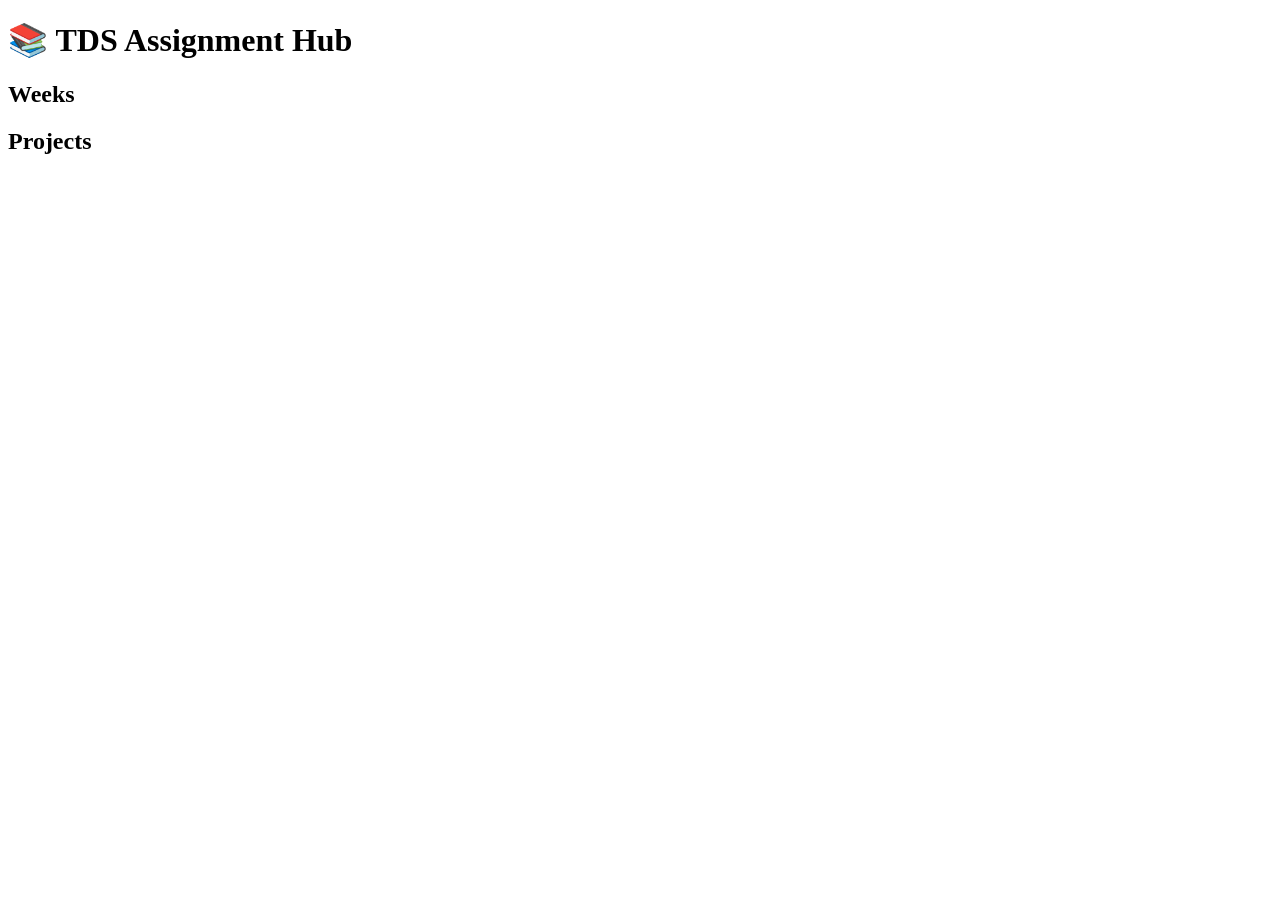
==== templates/index.html @ 4d496117 "Create index.html" ====
<!DOCTYPE html>
<html>
<head>
  <meta charset="utf-8">
  <title>TDS Assignment Hub</title>
  <link rel="stylesheet" href="/static/style.css">
</head>
<body>
  <header><h1>📚 TDS Assignment Hub</h1></header>
  <main>
    <h2>Weeks</h2>
    <ul id="week-list" class="card-list"></ul>
    <h2>Projects</h2>
    <ul id="project-list" class="card-list"></ul>
  </main>
  <script>
    fetch('/api/weeks').then(r => r.json()).then(weeks => {
      const wk = document.getElementById('week-list');
      const pr = document.getElementById('project-list');
      weeks.forEach(w => {
        const li = document.createElement('li');
        li.className = 'card';
        li.innerHTML = `<a href="/week/${w.id}"><strong>${w.name}</strong><br><small>${w.question_count} questions</small></a>`;
        (w.is_project ? pr : wk).appendChild(li);
      });
    });
  </script>
</body>
</html>
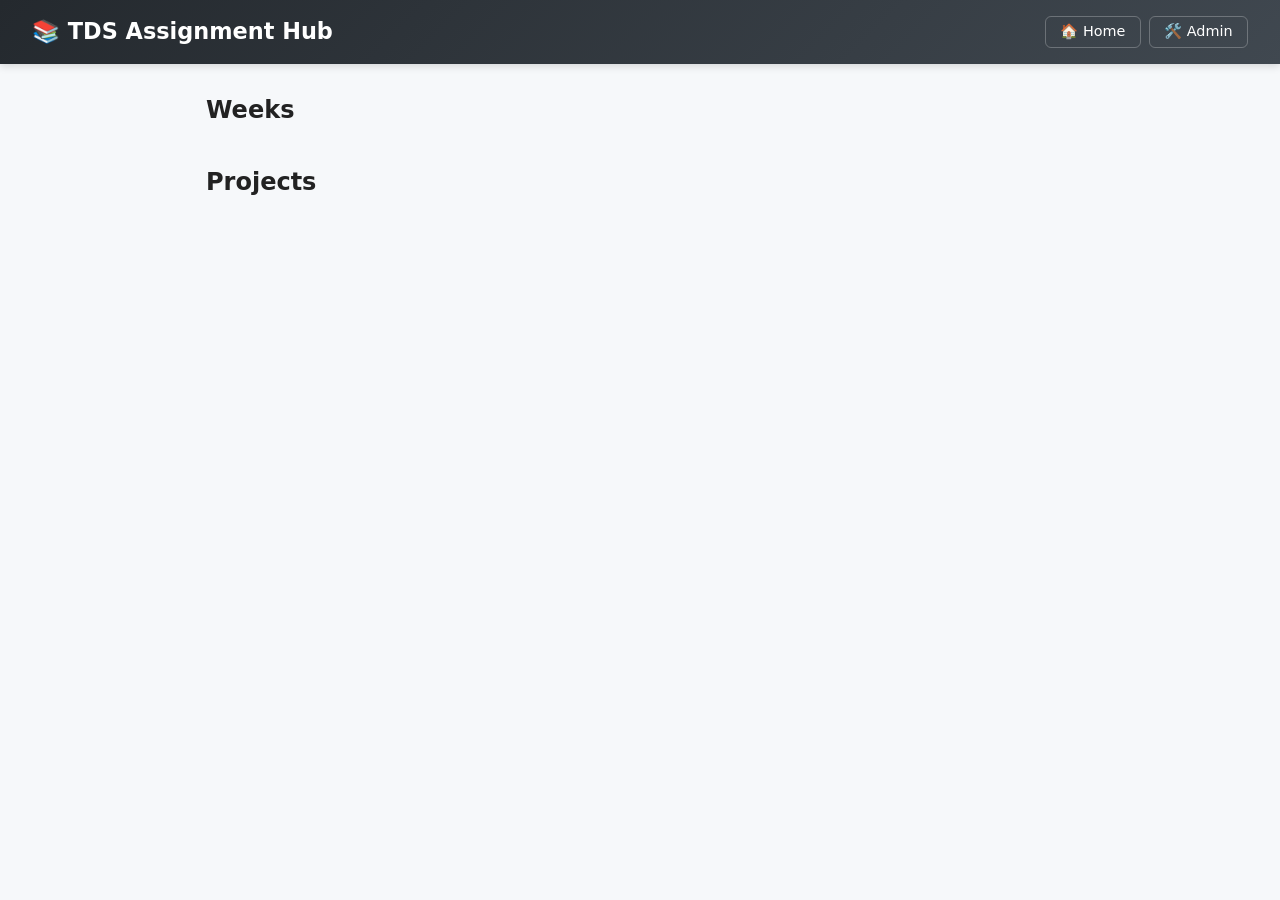
==== commit 81a387d6: "Update index.html" ====
--- a/templates/index.html
+++ b/templates/index.html
@@ -2,11 +2,43 @@
 <html>
 <head>
   <meta charset="utf-8">
+  <meta name="viewport" content="width=device-width, initial-scale=1">
   <title>TDS Assignment Hub</title>
   <link rel="stylesheet" href="/static/style.css">
+  <style>
+    header {
+      background: linear-gradient(135deg, #24292e 0%, #404850 100%);
+      color: white;
+      padding: 1rem 2rem;
+      display: flex;
+      justify-content: space-between;
+      align-items: center;
+      box-shadow: 0 2px 8px rgba(0,0,0,.15);
+    }
+    header h1 { margin: 0; font-size: 1.4rem; display: flex; align-items: center; gap: .5rem; }
+    header nav { display: flex; gap: .5rem; }
+    header nav a {
+      color: white; text-decoration: none;
+      padding: .4rem .9rem; border-radius: 6px;
+      border: 1px solid rgba(255,255,255,.25);
+      font-size: .9rem;
+      transition: background .15s, border-color .15s;
+    }
+    header nav a:hover { background: rgba(255,255,255,.12); border-color: rgba(255,255,255,.5); }
+    @media (max-width: 640px) {
+      header { padding: 1rem; flex-direction: column; gap: .75rem; }
+      header h1 { font-size: 1.1rem; }
+    }
+  </style>
 </head>
 <body>
-  <header><h1>📚 TDS Assignment Hub</h1></header>
+  <header>
+    <h1>📚 TDS Assignment Hub</h1>
+    <nav>
+      <a href="/">🏠 Home</a>
+      <a href="/admin">🛠️ Admin</a>
+    </nav>
+  </header>
   <main>
     <h2>Weeks</h2>
     <ul id="week-list" class="card-list"></ul>
@@ -17,6 +49,11 @@
     fetch('/api/weeks').then(r => r.json()).then(weeks => {
       const wk = document.getElementById('week-list');
       const pr = document.getElementById('project-list');
+      if (!weeks.length) {
+        wk.innerHTML = '<li class="empty">No weeks yet.</li>';
+        pr.innerHTML = '<li class="empty">No projects yet.</li>';
+        return;
+      }
       weeks.forEach(w => {
         const li = document.createElement('li');
         li.className = 'card';
--- a/static/style.css
+++ b/static/style.css
@@ -0,0 +1,23 @@
+* { box-sizing: border-box; }
+body { margin: 0; font-family: system-ui, sans-serif; background: #f6f8fa; color: #222; }
+header { background: #24292e; color: white; padding: 1rem 2rem; }
+header a { color: #9be9ff; text-decoration: none; }
+main { max-width: 900px; margin: 2rem auto; padding: 0 1rem; }
+h1, h2 { margin-top: 1.5rem; }
+.card-list { list-style: none; padding: 0; display: grid; gap: 0.75rem; }
+.card { background: white; border: 1px solid #ddd; border-radius: 8px; padding: 1rem; transition: .15s; }
+.card:hover { box-shadow: 0 4px 12px rgba(0,0,0,.08); }
+.card a { color: #0366d6; text-decoration: none; display: block; }
+.tabs { display: flex; gap: .5rem; margin: 1rem 0; }
+.tab { padding: .6rem 1rem; border: 1px solid #ccc; background: white; border-radius: 6px; cursor: pointer; }
+.tab.active { background: #0366d6; color: white; border-color: #0366d6; }
+.tab-panel { background: white; border: 1px solid #ddd; border-radius: 8px; padding: 1rem; }
+.hidden { display: none; }
+.solution { border-left: 4px solid #0366d6; padding: .75rem 1rem; margin: .75rem 0; background: #fafbfc; border-radius: 4px; }
+.sol-head { font-size: .9rem; color: #555; margin-bottom: .3rem; }
+pre { white-space: pre-wrap; font-family: ui-monospace, monospace; margin: .5rem 0; }
+input, textarea { width: 100%; padding: .6rem; margin: .4rem 0; border: 1px solid #ccc; border-radius: 6px; font-family: inherit; }
+textarea { min-height: 90px; }
+button { background: #0366d6; color: white; border: none; padding: .5rem 1rem; border-radius: 6px; cursor: pointer; }
+button:disabled { background: #6c8ebf; cursor: default; }
+.prose { white-space: pre-wrap; line-height: 1.6; background: #fafbfc; padding: 1rem; border-radius: 6px; }
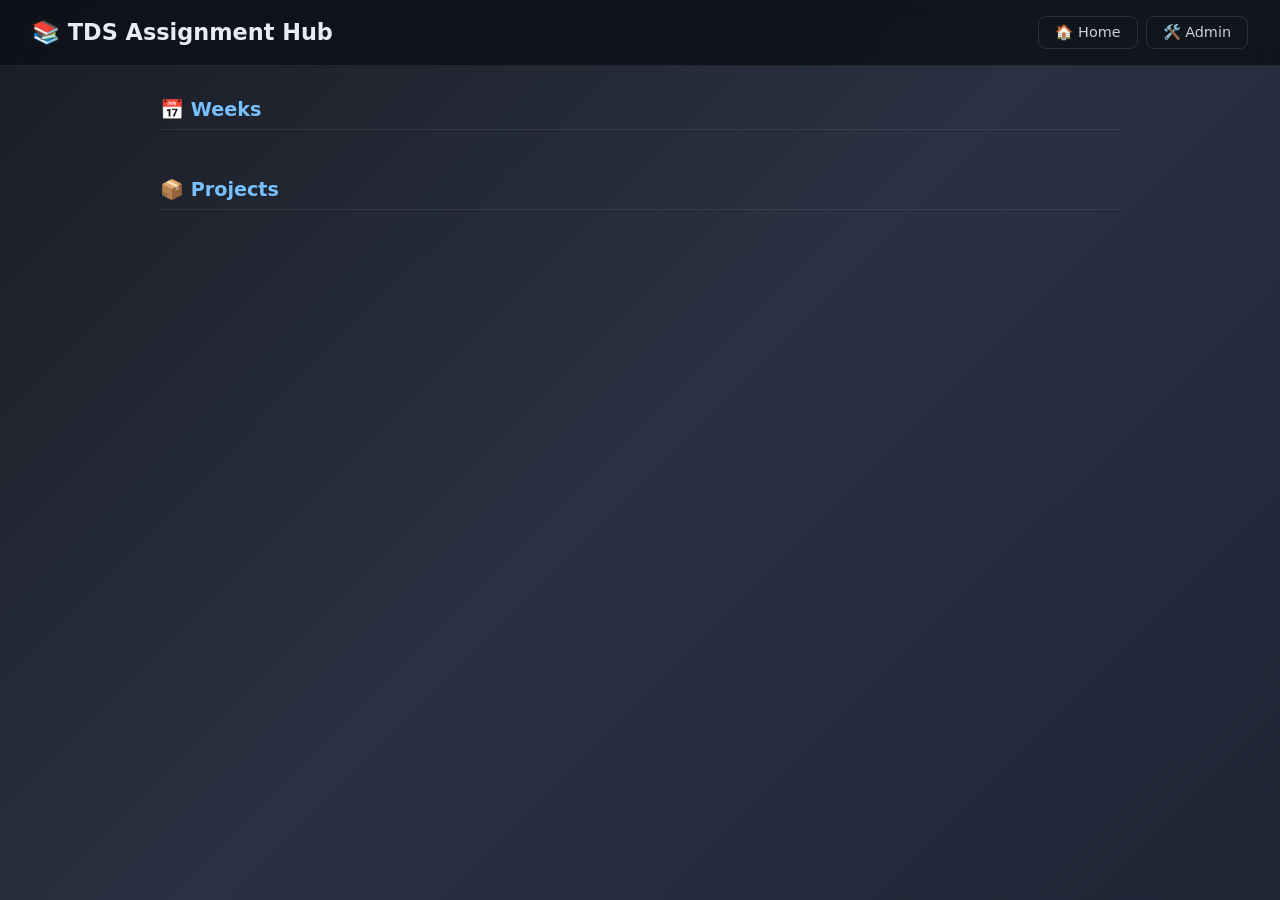
==== commit 9301b0d1: "Update index.html" ====
--- a/templates/index.html
+++ b/templates/index.html
@@ -5,31 +5,6 @@
   <meta name="viewport" content="width=device-width, initial-scale=1">
   <title>TDS Assignment Hub</title>
   <link rel="stylesheet" href="/static/style.css">
-  <style>
-    header {
-      background: linear-gradient(135deg, #24292e 0%, #404850 100%);
-      color: white;
-      padding: 1rem 2rem;
-      display: flex;
-      justify-content: space-between;
-      align-items: center;
-      box-shadow: 0 2px 8px rgba(0,0,0,.15);
-    }
-    header h1 { margin: 0; font-size: 1.4rem; display: flex; align-items: center; gap: .5rem; }
-    header nav { display: flex; gap: .5rem; }
-    header nav a {
-      color: white; text-decoration: none;
-      padding: .4rem .9rem; border-radius: 6px;
-      border: 1px solid rgba(255,255,255,.25);
-      font-size: .9rem;
-      transition: background .15s, border-color .15s;
-    }
-    header nav a:hover { background: rgba(255,255,255,.12); border-color: rgba(255,255,255,.5); }
-    @media (max-width: 640px) {
-      header { padding: 1rem; flex-direction: column; gap: .75rem; }
-      header h1 { font-size: 1.1rem; }
-    }
-  </style>
 </head>
 <body>
   <header>
@@ -40,25 +15,30 @@
     </nav>
   </header>
   <main>
-    <h2>Weeks</h2>
+    <h2>📅 Weeks</h2>
     <ul id="week-list" class="card-list"></ul>
-    <h2>Projects</h2>
+    <h2>📦 Projects</h2>
     <ul id="project-list" class="card-list"></ul>
   </main>
   <script>
     fetch('/api/weeks').then(r => r.json()).then(weeks => {
       const wk = document.getElementById('week-list');
       const pr = document.getElementById('project-list');
-      if (!weeks.length) {
-        wk.innerHTML = '<li class="empty">No weeks yet.</li>';
-        pr.innerHTML = '<li class="empty">No projects yet.</li>';
-        return;
-      }
-      weeks.forEach(w => {
+      const weeksArr = weeks.filter(w => !w.is_project);
+      const projsArr = weeks.filter(w => w.is_project);
+      if (!weeksArr.length) wk.innerHTML = '<li class="empty">No weeks yet.</li>';
+      if (!projsArr.length) pr.innerHTML = '<li class="empty">No projects yet.</li>';
+      weeksArr.forEach(w => {
         const li = document.createElement('li');
         li.className = 'card';
-        li.innerHTML = `<a href="/week/${w.id}"><strong>${w.name}</strong><br><small>${w.question_count} questions</small></a>`;
-        (w.is_project ? pr : wk).appendChild(li);
+        li.innerHTML = `<a href="/week/${w.id}"><strong>📅 ${w.name}</strong><br><small>${w.question_count} question${w.question_count===1?'':'s'}</small></a>`;
+        wk.appendChild(li);
+      });
+      projsArr.forEach(w => {
+        const li = document.createElement('li');
+        li.className = 'card project';
+        li.innerHTML = `<a href="/week/${w.id}"><strong>📦 ${w.name}</strong><br><small>${w.question_count} question${w.question_count===1?'':'s'}</small></a>`;
+        pr.appendChild(li);
       });
     });
   </script>
--- a/static/style.css
+++ b/static/style.css
@@ -1,23 +1,284 @@
-* { box-sizing: border-box; }
-body { margin: 0; font-family: system-ui, sans-serif; background: #f6f8fa; color: #222; }
-header { background: #24292e; color: white; padding: 1rem 2rem; }
-header a { color: #9be9ff; text-decoration: none; }
-main { max-width: 900px; margin: 2rem auto; padding: 0 1rem; }
-h1, h2 { margin-top: 1.5rem; }
-.card-list { list-style: none; padding: 0; display: grid; gap: 0.75rem; }
-.card { background: white; border: 1px solid #ddd; border-radius: 8px; padding: 1rem; transition: .15s; }
-.card:hover { box-shadow: 0 4px 12px rgba(0,0,0,.08); }
-.card a { color: #0366d6; text-decoration: none; display: block; }
-.tabs { display: flex; gap: .5rem; margin: 1rem 0; }
-.tab { padding: .6rem 1rem; border: 1px solid #ccc; background: white; border-radius: 6px; cursor: pointer; }
-.tab.active { background: #0366d6; color: white; border-color: #0366d6; }
-.tab-panel { background: white; border: 1px solid #ddd; border-radius: 8px; padding: 1rem; }
-.hidden { display: none; }
-.solution { border-left: 4px solid #0366d6; padding: .75rem 1rem; margin: .75rem 0; background: #fafbfc; border-radius: 4px; }
-.sol-head { font-size: .9rem; color: #555; margin-bottom: .3rem; }
-pre { white-space: pre-wrap; font-family: ui-monospace, monospace; margin: .5rem 0; }
-input, textarea { width: 100%; padding: .6rem; margin: .4rem 0; border: 1px solid #ccc; border-radius: 6px; font-family: inherit; }
-textarea { min-height: 90px; }
-button { background: #0366d6; color: white; border: none; padding: .5rem 1rem; border-radius: 6px; cursor: pointer; }
-button:disabled { background: #6c8ebf; cursor: default; }
-.prose { white-space: pre-wrap; line-height: 1.6; background: #fafbfc; padding: 1rem; border-radius: 6px; }
+/* ===== RESET & BASE ===== */
+*, *::before, *::after { box-sizing: border-box; }
+body {
+  margin: 0;
+  font-family: system-ui, -apple-system, "Segoe UI", sans-serif;
+  background: linear-gradient(135deg, #1a1d24 0%, #2a3142 50%, #1e2636 100%);
+  background-attachment: fixed;
+  color: #e6edf3;
+  min-height: 100vh;
+}
+a { color: #58a6ff; text-decoration: none; }
+
+/* ===== HEADER ===== */
+header {
+  background: rgba(13, 17, 23, 0.85);
+  backdrop-filter: blur(10px);
+  border-bottom: 1px solid rgba(255,255,255,.08);
+  padding: 1rem 2rem;
+  display: flex;
+  justify-content: space-between;
+  align-items: center;
+  position: sticky;
+  top: 0;
+  z-index: 100;
+}
+header h1 { margin: 0; font-size: 1.4rem; display: flex; align-items: center; gap: .5rem; }
+header nav { display: flex; gap: .5rem; }
+header nav a {
+  color: #c9d1d9; text-decoration: none;
+  padding: .45rem 1rem; border-radius: 8px;
+  border: 1px solid rgba(255,255,255,.12);
+  font-size: .9rem;
+  transition: all .2s ease;
+}
+header nav a:hover {
+  background: rgba(88,166,255,.15);
+  border-color: #58a6ff;
+  color: #fff;
+  transform: translateY(-1px);
+}
+
+/* ===== MAIN WRAPPER ===== */
+main { max-width: 1000px; margin: 2rem auto; padding: 0 1.25rem 4rem; }
+
+/* ===== SECTION HEADINGS ===== */
+h1, h2 { margin-top: 2rem; margin-bottom: 1rem; }
+h1 { font-size: 1.8rem; }
+h2 {
+  font-size: 1.2rem; color: #79c0ff;
+  display: flex; align-items: center; gap: .5rem;
+  border-bottom: 1px solid rgba(255,255,255,.08);
+  padding-bottom: .5rem;
+}
+
+/* ===== CARD LISTS ===== */
+.card-list {
+  list-style: none; padding: 0; margin: 0;
+  display: grid; gap: .75rem;
+  grid-template-columns: repeat(auto-fill, minmax(240px, 1fr));
+}
+.card {
+  background: linear-gradient(135deg, #21262d 0%, #2d333b 100%);
+  border: 1px solid rgba(255,255,255,.08);
+  border-radius: 12px;
+  padding: 1.1rem 1.25rem;
+  transition: all .25s cubic-bezier(.2,.8,.2,1);
+  position: relative;
+  overflow: hidden;
+}
+.card::before {
+  content: '';
+  position: absolute;
+  inset: 0;
+  background: linear-gradient(135deg, rgba(88,166,255,.15), transparent 60%);
+  opacity: 0;
+  transition: opacity .25s ease;
+  pointer-events: none;
+}
+.card:hover {
+  transform: translateY(-4px) scale(1.02);
+  border-color: #58a6ff;
+  box-shadow: 0 12px 32px rgba(88,166,255,.18);
+}
+.card:hover::before { opacity: 1; }
+.card a { color: #e6edf3; display: block; position: relative; }
+.card strong { font-size: 1.05rem; }
+.card small { color: #8b949e; font-size: .82rem; }
+
+.card.project {
+  background: linear-gradient(135deg, #2b2013 0%, #3a2a17 100%);
+  border-color: rgba(245,158,11,.25);
+}
+.card.project:hover {
+  border-color: #f59e0b;
+  box-shadow: 0 12px 32px rgba(245,158,11,.2);
+}
+.card.project::before {
+  background: linear-gradient(135deg, rgba(245,158,11,.18), transparent 60%);
+}
+
+.empty {
+  background: rgba(255,255,255,.02);
+  border: 2px dashed rgba(255,255,255,.1);
+  border-radius: 12px;
+  padding: 2rem;
+  text-align: center;
+  color: #8b949e;
+  font-style: italic;
+  grid-column: 1 / -1;
+}
+
+/* ===== QUESTION CARDS (week page) ===== */
+.q-card {
+  background: linear-gradient(135deg, #1f2937 0%, #2a3441 100%);
+  border: 1px solid rgba(88,166,255,.15);
+  border-radius: 12px;
+  padding: 1rem 1.25rem;
+  transition: all .25s cubic-bezier(.2,.8,.2,1);
+  display: flex; align-items: center; gap: 1rem;
+  cursor: pointer;
+  position: relative;
+  overflow: hidden;
+}
+.q-card .q-icon {
+  font-size: 1.5rem;
+  flex-shrink: 0;
+  transition: transform .25s cubic-bezier(.2,.8,.2,1);
+}
+.q-card .q-text { flex: 1; }
+.q-card .q-title { font-weight: 600; margin-bottom: .15rem; }
+.q-card .q-sub { font-size: .82rem; color: #8b949e; }
+.q-card:hover {
+  border-color: #58a6ff;
+  transform: translateX(6px);
+  box-shadow: 0 8px 24px rgba(88,166,255,.15);
+}
+.q-card:hover .q-icon { transform: scale(1.25) rotate(-5deg); }
+
+/* ===== TABS (question page) ===== */
+.tabs {
+  display: flex; gap: .5rem; margin: 1.5rem 0;
+  background: rgba(0,0,0,.25);
+  padding: .4rem; border-radius: 12px;
+  flex-wrap: wrap;
+}
+.tab {
+  flex: 1; min-width: 130px;
+  padding: .7rem 1rem;
+  background: transparent;
+  color: #8b949e;
+  border: 1px solid transparent;
+  border-radius: 8px;
+  cursor: pointer;
+  font-size: .95rem;
+  font-weight: 500;
+  transition: all .2s ease;
+  display: inline-flex; align-items: center; justify-content: center; gap: .4rem;
+}
+.tab:hover { background: rgba(88,166,255,.1); color: #c9d1d9; }
+.tab.active {
+  background: linear-gradient(135deg, #0366d6, #1f6feb);
+  color: white;
+  box-shadow: 0 4px 14px rgba(31,111,235,.4);
+}
+
+/* ===== PANELS ===== */
+.tab-panel {
+  background: rgba(22, 27, 34, 0.75);
+  border: 1px solid rgba(255,255,255,.08);
+  border-radius: 14px;
+  padding: 1.5rem;
+  backdrop-filter: blur(10px);
+  animation: fadeUp .3s ease;
+}
+@keyframes fadeUp {
+  from { opacity: 0; transform: translateY(10px); }
+  to { opacity: 1; transform: translateY(0); }
+}
+.hidden { display: none !important; }
+
+/* ===== SOLUTIONS ===== */
+.solution {
+  background: linear-gradient(135deg, rgba(88,166,255,.06), rgba(88,166,255,.02));
+  border-left: 3px solid #58a6ff;
+  padding: .9rem 1.1rem;
+  margin: .75rem 0;
+  border-radius: 8px;
+  transition: transform .2s ease, border-color .2s;
+}
+.solution:hover {
+  transform: translateX(4px);
+  border-left-color: #79c0ff;
+}
+.sol-head {
+  display: flex; justify-content: space-between; align-items: center;
+  font-size: .85rem; color: #8b949e;
+  margin-bottom: .4rem;
+}
+.sol-head strong { color: #79c0ff; }
+.vote-count {
+  background: rgba(31,111,235,.15);
+  color: #58a6ff;
+  padding: .15rem .55rem; border-radius: 12px;
+  font-weight: 600; font-size: .8rem;
+}
+pre {
+  white-space: pre-wrap; word-wrap: break-word;
+  font-family: ui-monospace, "SF Mono", Menlo, monospace;
+  margin: .5rem 0;
+  color: #c9d1d9;
+  font-size: .9rem;
+  line-height: 1.5;
+}
+
+/* ===== FORMS ===== */
+input, textarea {
+  width: 100%;
+  padding: .7rem .9rem;
+  margin: .4rem 0;
+  background: rgba(13, 17, 23, 0.7);
+  border: 1px solid rgba(255,255,255,.1);
+  border-radius: 8px;
+  color: #e6edf3;
+  font-family: inherit;
+  font-size: .95rem;
+  transition: border-color .2s, box-shadow .2s;
+}
+input:focus, textarea:focus {
+  outline: none;
+  border-color: #58a6ff;
+  box-shadow: 0 0 0 3px rgba(88,166,255,.15);
+}
+textarea { min-height: 100px; resize: vertical; }
+
+/* ===== BUTTONS ===== */
+button, .btn {
+  background: linear-gradient(135deg, #1f6feb, #0366d6);
+  color: white; border: none;
+  padding: .6rem 1.2rem; border-radius: 8px;
+  font-size: .95rem; font-weight: 500;
+  cursor: pointer;
+  transition: all .2s ease;
+  display: inline-flex; align-items: center; justify-content: center; gap: .4rem;
+}
+button:hover:not(:disabled) {
+  background: linear-gradient(135deg, #388bfd, #1f6feb);
+  transform: translateY(-1px);
+  box-shadow: 0 6px 18px rgba(31,111,235,.4);
+}
+button:active:not(:disabled) { transform: scale(.97); }
+button:disabled { opacity: .5; cursor: not-allowed; }
+
+button.vote-btn {
+  background: linear-gradient(135deg, #238636, #2ea043);
+  font-size: .85rem;
+  padding: .35rem .8rem;
+}
+button.vote-btn:hover:not(:disabled) {
+  background: linear-gradient(135deg, #2ea043, #3fb950);
+  box-shadow: 0 6px 18px rgba(46,160,67,.35);
+}
+button.vote-btn:disabled { background: #2d333b; color: #8b949e; }
+
+/* ===== PROSE (theory display) ===== */
+.prose {
+  white-space: pre-wrap;
+  line-height: 1.7;
+  color: #c9d1d9;
+  background: rgba(13,17,23,.5);
+  padding: 1.25rem;
+  border-radius: 10px;
+  border-left: 3px solid #f59e0b;
+  margin-bottom: 1.5rem;
+}
+.prose.placeholder { color: #6e7681; font-style: italic; }
+
+/* ===== MOBILE ===== */
+@media (max-width: 640px) {
+  header { padding: 1rem; flex-direction: column; gap: .75rem; }
+  header h1 { font-size: 1.1rem; }
+  .card-list { grid-template-columns: 1fr; }
+  .tabs { flex-direction: column; }
+  main { padding: 0 1rem 3rem; }
+}
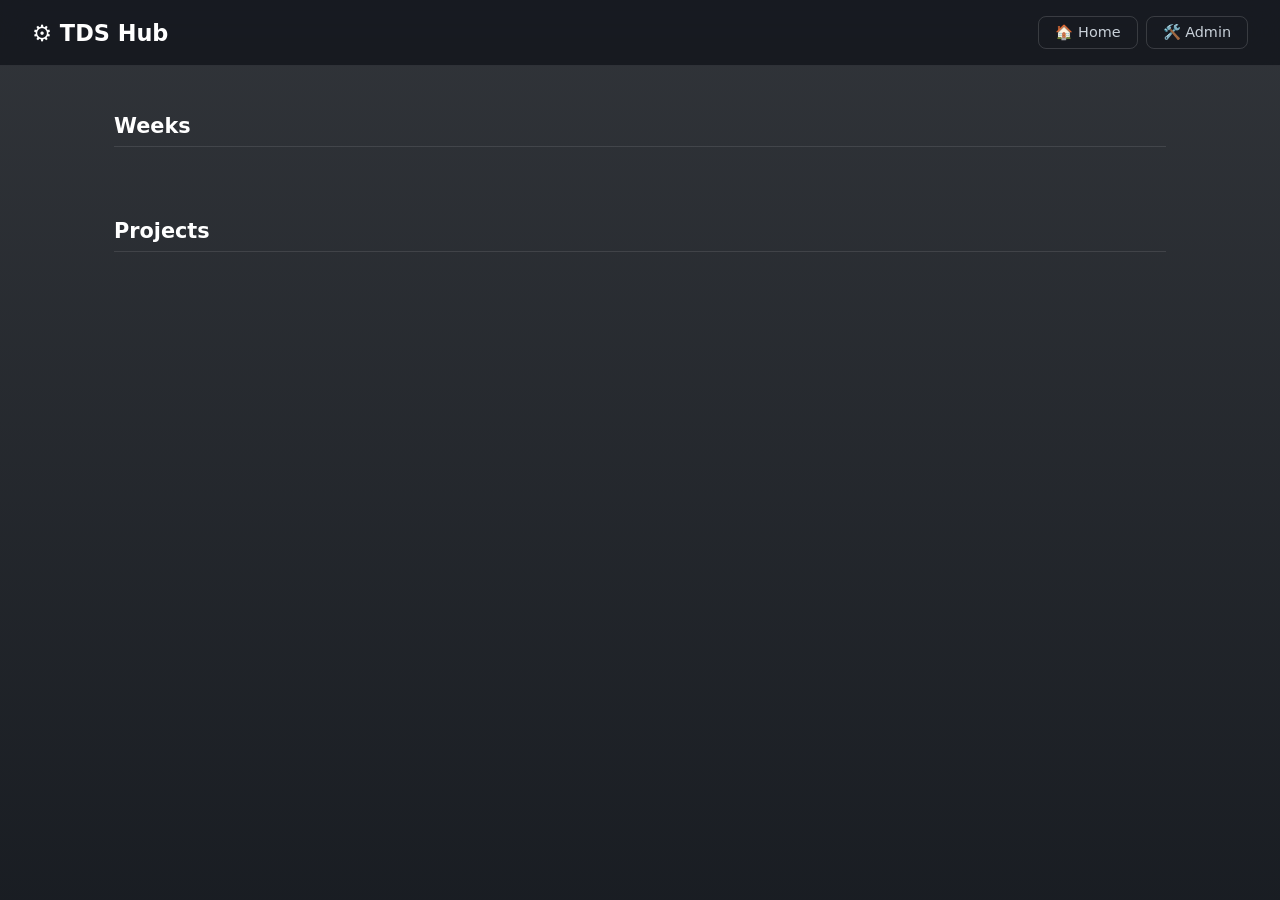
==== commit 40ff87c3: "Update index.html" ====
--- a/templates/index.html
+++ b/templates/index.html
@@ -8,37 +8,50 @@
 </head>
 <body>
   <header>
-    <h1>📚 TDS Assignment Hub</h1>
+    <h1>⚙️ TDS Hub</h1>
     <nav>
       <a href="/">🏠 Home</a>
       <a href="/admin">🛠️ Admin</a>
     </nav>
   </header>
   <main>
-    <h2>📅 Weeks</h2>
-    <ul id="week-list" class="card-list"></ul>
-    <h2>📦 Projects</h2>
-    <ul id="project-list" class="card-list"></ul>
+    <h2>Weeks</h2>
+    <div id="week-list" class="week-grid"></div>
+
+    <h2>Projects</h2>
+    <div id="project-list" class="week-grid"></div>
   </main>
   <script>
     fetch('/api/weeks').then(r => r.json()).then(weeks => {
       const wk = document.getElementById('week-list');
       const pr = document.getElementById('project-list');
-      const weeksArr = weeks.filter(w => !w.is_project);
-      const projsArr = weeks.filter(w => w.is_project);
-      if (!weeksArr.length) wk.innerHTML = '<li class="empty">No weeks yet.</li>';
-      if (!projsArr.length) pr.innerHTML = '<li class="empty">No projects yet.</li>';
-      weeksArr.forEach(w => {
-        const li = document.createElement('li');
-        li.className = 'card';
-        li.innerHTML = `<a href="/week/${w.id}"><strong>📅 ${w.name}</strong><br><small>${w.question_count} question${w.question_count===1?'':'s'}</small></a>`;
-        wk.appendChild(li);
-      });
-      projsArr.forEach(w => {
-        const li = document.createElement('li');
-        li.className = 'card project';
-        li.innerHTML = `<a href="/week/${w.id}"><strong>📦 ${w.name}</strong><br><small>${w.question_count} question${w.question_count===1?'':'s'}</small></a>`;
-        pr.appendChild(li);
+      
+      if (!weeks.length) {
+        wk.innerHTML = '<p style="color:#8b949e">No weeks added yet.</p>';
+        return;
+      }
+
+      weeks.forEach(w => {
+        const div = document.createElement('a');
+        div.href = '/week/' + w.id;
+        div.className = 'week-card' + (w.is_project ? ' is-project' : '');
+        
+        // Extract number for icon (e.g., "Week 4" -> "4", "Project 1" -> "P1")
+        let iconText = '⚙️';
+        if (w.name.toLowerCase().includes('week')) {
+          const num = w.name.match(/\d+/);
+          if (num) iconText = num[0];
+        } else if (w.name.toLowerCase().includes('project')) {
+          const num = w.name.match(/\d+/);
+          iconText = num ? 'P' + num[0] : '📦';
+        }
+
+        div.innerHTML = `
+          <div class="week-gear-icon">${iconText}</div>
+          <div class="week-title">${w.name}</div>
+          <div class="week-subtitle">${w.question_count} Questions</div>
+        `;
+        (w.is_project ? pr : wk).appendChild(div);
       });
     });
   </script>
--- a/static/style.css
+++ b/static/style.css
@@ -1,9 +1,13 @@
-/* ===== RESET & BASE ===== */
+/* ===== BASE & BACKGROUND ===== */
 *, *::before, *::after { box-sizing: border-box; }
 body {
   margin: 0;
   font-family: system-ui, -apple-system, "Segoe UI", sans-serif;
-  background: linear-gradient(135deg, #1a1d24 0%, #2a3142 50%, #1e2636 100%);
+  /* Dark background with 3D Gear Image + Dark Overlay */
+  background: linear-gradient(rgba(13, 17, 23, 0.85), rgba(13, 17, 23, 0.95)), 
+              url('https://images.unsplash.com/photo-1509395062183-67c5ad6faff9?q=80&w=2000&auto=format&fit=crop');
+  background-size: cover;
+  background-position: center;
   background-attachment: fixed;
   color: #e6edf3;
   min-height: 100vh;
@@ -12,9 +16,9 @@
 
 /* ===== HEADER ===== */
 header {
-  background: rgba(13, 17, 23, 0.85);
-  backdrop-filter: blur(10px);
-  border-bottom: 1px solid rgba(255,255,255,.08);
+  background: rgba(13, 17, 23, 0.7);
+  backdrop-filter: blur(12px);
+  border-bottom: 1px solid rgba(255,255,255,.1);
   padding: 1rem 2rem;
   display: flex;
   justify-content: space-between;
@@ -23,262 +27,230 @@
   top: 0;
   z-index: 100;
 }
-header h1 { margin: 0; font-size: 1.4rem; display: flex; align-items: center; gap: .5rem; }
+header h1 { margin: 0; font-size: 1.4rem; display: flex; align-items: center; gap: .5rem; color: #fff;}
 header nav { display: flex; gap: .5rem; }
 header nav a {
   color: #c9d1d9; text-decoration: none;
   padding: .45rem 1rem; border-radius: 8px;
-  border: 1px solid rgba(255,255,255,.12);
-  font-size: .9rem;
+  border: 1px solid rgba(255,255,255,.15);
+  font-size: .9rem; font-weight: 500;
   transition: all .2s ease;
 }
 header nav a:hover {
   background: rgba(88,166,255,.15);
   border-color: #58a6ff;
   color: #fff;
-  transform: translateY(-1px);
 }
 
 /* ===== MAIN WRAPPER ===== */
-main { max-width: 1000px; margin: 2rem auto; padding: 0 1.25rem 4rem; }
-
-/* ===== SECTION HEADINGS ===== */
-h1, h2 { margin-top: 2rem; margin-bottom: 1rem; }
-h1 { font-size: 1.8rem; }
+main { max-width: 1100px; margin: 3rem auto; padding: 0 1.5rem 4rem; }
+h1, h2 { margin-top: 0; margin-bottom: 1.5rem; color: #fff;}
 h2 {
-  font-size: 1.2rem; color: #79c0ff;
-  display: flex; align-items: center; gap: .5rem;
-  border-bottom: 1px solid rgba(255,255,255,.08);
+  font-size: 1.3rem; display: flex; align-items: center; gap: .5rem;
+  border-bottom: 1px solid rgba(255,255,255,.1);
   padding-bottom: .5rem;
 }
 
-/* ===== CARD LISTS ===== */
-.card-list {
-  list-style: none; padding: 0; margin: 0;
-  display: grid; gap: .75rem;
-  grid-template-columns: repeat(auto-fill, minmax(240px, 1fr));
-}
-.card {
-  background: linear-gradient(135deg, #21262d 0%, #2d333b 100%);
+/* ===== PERFECTLY ALIGNED GRID ===== */
+.week-grid {
+  display: grid;
+  /* Auto-fits cards based on screen size. Minimum card width is 220px */
+  grid-template-columns: repeat(auto-fit, minmax(220px, 1fr));
+  gap: 1.5rem;
+  margin-bottom: 3rem;
+}
+
+/* ===== BIG 3D GEAR ICONS & CARDS ===== */
+.week-card {
+  background: linear-gradient(145deg, #21262d, #161b22);
   border: 1px solid rgba(255,255,255,.08);
-  border-radius: 12px;
-  padding: 1.1rem 1.25rem;
-  transition: all .25s cubic-bezier(.2,.8,.2,1);
+  border-radius: 16px;
+  padding: 2rem 1rem;
+  display: flex;
+  flex-direction: column;
+  align-items: center;
+  justify-content: center;
+  text-align: center;
+  text-decoration: none;
+  color: #e6edf3;
+  transition: all 0.3s cubic-bezier(0.25, 0.8, 0.25, 1);
+  box-shadow: 0 8px 24px rgba(0,0,0,0.4);
   position: relative;
   overflow: hidden;
 }
-.card::before {
+
+.week-card:hover {
+  transform: translateY(-8px);
+  border-color: #58a6ff;
+  box-shadow: 0 15px 35px rgba(88,166,255,.2);
+  color: #fff;
+}
+
+/* The Giant Icon */
+.week-gear-icon {
+  width: 120px;
+  height: 120px;
+  background: linear-gradient(135deg, #2a3441, #1f2937);
+  border-radius: 50%;
+  display: flex;
+  align-items: center;
+  justify-content: center;
+  font-size: 3rem;
+  font-weight: 800;
+  color: #58a6ff;
+  margin-bottom: 1.5rem;
+  box-shadow: 
+    inset 0 0 20px rgba(88,166,255,.1),
+    0 10px 25px rgba(0,0,0,0.5);
+  position: relative;
+  transition: all 0.4s ease;
+}
+
+/* Gear "teeth" using dashed border */
+.week-gear-icon::before {
   content: '';
   position: absolute;
-  inset: 0;
-  background: linear-gradient(135deg, rgba(88,166,255,.15), transparent 60%);
-  opacity: 0;
-  transition: opacity .25s ease;
-  pointer-events: none;
-}
-.card:hover {
-  transform: translateY(-4px) scale(1.02);
-  border-color: #58a6ff;
-  box-shadow: 0 12px 32px rgba(88,166,255,.18);
-}
-.card:hover::before { opacity: 1; }
-.card a { color: #e6edf3; display: block; position: relative; }
-.card strong { font-size: 1.05rem; }
-.card small { color: #8b949e; font-size: .82rem; }
-
-.card.project {
-  background: linear-gradient(135deg, #2b2013 0%, #3a2a17 100%);
-  border-color: rgba(245,158,11,.25);
-}
-.card.project:hover {
-  border-color: #f59e0b;
-  box-shadow: 0 12px 32px rgba(245,158,11,.2);
-}
-.card.project::before {
-  background: linear-gradient(135deg, rgba(245,158,11,.18), transparent 60%);
-}
-
-.empty {
-  background: rgba(255,255,255,.02);
-  border: 2px dashed rgba(255,255,255,.1);
+  inset: -12px;
+  border-radius: 50%;
+  border: 6px dashed rgba(88,166,255,.3);
+  transition: all 0.4s ease;
+}
+
+.week-card:hover .week-gear-icon {
+  transform: scale(1.1) rotate(20deg);
+  color: #79c0ff;
+  box-shadow: 
+    inset 0 0 30px rgba(88,166,255,.3),
+    0 15px 35px rgba(0,0,0,0.6);
+}
+.week-card:hover .week-gear-icon::before {
+  transform: rotate(-40deg);
+  border-color: rgba(88,166,255,.6);
+}
+
+/* Projects get a Gold/Amber theme */
+.week-card.is-project .week-gear-icon { color: #f59e0b; }
+.week-card.is-project:hover { border-color: #f59e0b; box-shadow: 0 15px 35px rgba(245,158,11,.15); }
+.week-card.is-project:hover .week-gear-icon { color: #fbbf24; }
+.week-card.is-project .week-gear-icon::before { border-color: rgba(245,158,11,.3); }
+.week-card.is-project:hover .week-gear-icon::before { border-color: rgba(245,158,11,.6); }
+
+.week-title { font-size: 1.3rem; font-weight: 700; margin-bottom: .3rem; }
+.week-subtitle { font-size: 0.9rem; color: #8b949e; }
+
+/* ===== 3D INTERACTIVE BUTTONS (For Questions) ===== */
+.btn-3d {
+  display: flex;
+  align-items: center;
+  justify-content: space-between;
+  width: 100%;
+  background: linear-gradient(145deg, #21262d, #1a1f26);
+  border: 1px solid rgba(255,255,255,.1);
   border-radius: 12px;
-  padding: 2rem;
-  text-align: center;
-  color: #8b949e;
-  font-style: italic;
-  grid-column: 1 / -1;
-}
-
-/* ===== QUESTION CARDS (week page) ===== */
-.q-card {
-  background: linear-gradient(135deg, #1f2937 0%, #2a3441 100%);
-  border: 1px solid rgba(88,166,255,.15);
-  border-radius: 12px;
-  padding: 1rem 1.25rem;
-  transition: all .25s cubic-bezier(.2,.8,.2,1);
-  display: flex; align-items: center; gap: 1rem;
-  cursor: pointer;
-  position: relative;
-  overflow: hidden;
-}
-.q-card .q-icon {
-  font-size: 1.5rem;
-  flex-shrink: 0;
-  transition: transform .25s cubic-bezier(.2,.8,.2,1);
-}
-.q-card .q-text { flex: 1; }
-.q-card .q-title { font-weight: 600; margin-bottom: .15rem; }
-.q-card .q-sub { font-size: .82rem; color: #8b949e; }
-.q-card:hover {
-  border-color: #58a6ff;
-  transform: translateX(6px);
-  box-shadow: 0 8px 24px rgba(88,166,255,.15);
-}
-.q-card:hover .q-icon { transform: scale(1.25) rotate(-5deg); }
-
-/* ===== TABS (question page) ===== */
-.tabs {
-  display: flex; gap: .5rem; margin: 1.5rem 0;
-  background: rgba(0,0,0,.25);
-  padding: .4rem; border-radius: 12px;
-  flex-wrap: wrap;
-}
-.tab {
-  flex: 1; min-width: 130px;
-  padding: .7rem 1rem;
-  background: transparent;
-  color: #8b949e;
-  border: 1px solid transparent;
-  border-radius: 8px;
-  cursor: pointer;
-  font-size: .95rem;
-  font-weight: 500;
-  transition: all .2s ease;
-  display: inline-flex; align-items: center; justify-content: center; gap: .4rem;
-}
-.tab:hover { background: rgba(88,166,255,.1); color: #c9d1d9; }
-.tab.active {
-  background: linear-gradient(135deg, #0366d6, #1f6feb);
-  color: white;
-  box-shadow: 0 4px 14px rgba(31,111,235,.4);
-}
-
-/* ===== PANELS ===== */
-.tab-panel {
-  background: rgba(22, 27, 34, 0.75);
-  border: 1px solid rgba(255,255,255,.08);
-  border-radius: 14px;
-  padding: 1.5rem;
-  backdrop-filter: blur(10px);
-  animation: fadeUp .3s ease;
-}
-@keyframes fadeUp {
-  from { opacity: 0; transform: translateY(10px); }
-  to { opacity: 1; transform: translateY(0); }
-}
-.hidden { display: none !important; }
-
-/* ===== SOLUTIONS ===== */
-.solution {
-  background: linear-gradient(135deg, rgba(88,166,255,.06), rgba(88,166,255,.02));
-  border-left: 3px solid #58a6ff;
-  padding: .9rem 1.1rem;
-  margin: .75rem 0;
-  border-radius: 8px;
-  transition: transform .2s ease, border-color .2s;
-}
-.solution:hover {
-  transform: translateX(4px);
-  border-left-color: #79c0ff;
-}
-.sol-head {
-  display: flex; justify-content: space-between; align-items: center;
-  font-size: .85rem; color: #8b949e;
-  margin-bottom: .4rem;
-}
-.sol-head strong { color: #79c0ff; }
-.vote-count {
-  background: rgba(31,111,235,.15);
-  color: #58a6ff;
-  padding: .15rem .55rem; border-radius: 12px;
-  font-weight: 600; font-size: .8rem;
-}
-pre {
-  white-space: pre-wrap; word-wrap: break-word;
-  font-family: ui-monospace, "SF Mono", Menlo, monospace;
-  margin: .5rem 0;
-  color: #c9d1d9;
-  font-size: .9rem;
-  line-height: 1.5;
-}
-
-/* ===== FORMS ===== */
+  padding: 1.2rem 1.5rem;
+  color: #e6edf3;
+  text-decoration: none;
+  font-size: 1.05rem;
+  font-weight: 600;
+  box-shadow: 0 4px 6px rgba(0,0,0,0.3);
+  transition: all 0.2s ease;
+  text-align: left;
+}
+.btn-3d:hover {
+  background: linear-gradient(145deg, #2d333b, #21262d);
+  border-color: #58a6ff;
+  transform: translateY(-2px);
+  box-shadow: 0 8px 15px rgba(0,0,0,0.4), 0 0 10px rgba(88,166,255,.2);
+  color: #fff;
+}
+.btn-3d:active {
+  transform: translateY(1px);
+  box-shadow: 0 2px 4px rgba(0,0,0,0.3);
+}
+.btn-3d .q-num { color: #58a6ff; font-weight: 800; margin-right: 1rem; font-size: 1.2rem;}
+
+/* ===== FORMS & INPUTS ===== */
 input, textarea {
   width: 100%;
-  padding: .7rem .9rem;
-  margin: .4rem 0;
-  background: rgba(13, 17, 23, 0.7);
-  border: 1px solid rgba(255,255,255,.1);
+  padding: .8rem 1rem;
+  margin-bottom: 1rem;
+  background: rgba(0,0,0,0.3);
+  border: 1px solid rgba(255,255,255,.15);
   border-radius: 8px;
-  color: #e6edf3;
+  color: #fff;
   font-family: inherit;
   font-size: .95rem;
-  transition: border-color .2s, box-shadow .2s;
+  transition: all .2s;
 }
 input:focus, textarea:focus {
   outline: none;
   border-color: #58a6ff;
-  box-shadow: 0 0 0 3px rgba(88,166,255,.15);
-}
-textarea { min-height: 100px; resize: vertical; }
-
-/* ===== BUTTONS ===== */
-button, .btn {
-  background: linear-gradient(135deg, #1f6feb, #0366d6);
+  box-shadow: 0 0 0 3px rgba(88,166,255,.2);
+  background: rgba(0,0,0,0.5);
+}
+
+button.btn-submit {
+  background: linear-gradient(145deg, #1f6feb, #0366d6);
   color: white; border: none;
-  padding: .6rem 1.2rem; border-radius: 8px;
-  font-size: .95rem; font-weight: 500;
+  padding: .8rem 1.5rem; border-radius: 8px;
+  font-size: 1rem; font-weight: 600;
   cursor: pointer;
-  transition: all .2s ease;
-  display: inline-flex; align-items: center; justify-content: center; gap: .4rem;
-}
-button:hover:not(:disabled) {
-  background: linear-gradient(135deg, #388bfd, #1f6feb);
-  transform: translateY(-1px);
-  box-shadow: 0 6px 18px rgba(31,111,235,.4);
-}
-button:active:not(:disabled) { transform: scale(.97); }
-button:disabled { opacity: .5; cursor: not-allowed; }
-
-button.vote-btn {
-  background: linear-gradient(135deg, #238636, #2ea043);
-  font-size: .85rem;
-  padding: .35rem .8rem;
-}
-button.vote-btn:hover:not(:disabled) {
-  background: linear-gradient(135deg, #2ea043, #3fb950);
-  box-shadow: 0 6px 18px rgba(46,160,67,.35);
-}
-button.vote-btn:disabled { background: #2d333b; color: #8b949e; }
-
-/* ===== PROSE (theory display) ===== */
-.prose {
-  white-space: pre-wrap;
-  line-height: 1.7;
-  color: #c9d1d9;
-  background: rgba(13,17,23,.5);
-  padding: 1.25rem;
-  border-radius: 10px;
-  border-left: 3px solid #f59e0b;
-  margin-bottom: 1.5rem;
-}
-.prose.placeholder { color: #6e7681; font-style: italic; }
-
-/* ===== MOBILE ===== */
-@media (max-width: 640px) {
-  header { padding: 1rem; flex-direction: column; gap: .75rem; }
-  header h1 { font-size: 1.1rem; }
-  .card-list { grid-template-columns: 1fr; }
+  transition: all .2s;
+  box-shadow: 0 4px 15px rgba(31,111,235,.4);
+}
+button.btn-submit:hover { transform: translateY(-2px); box-shadow: 0 6px 20px rgba(31,111,235,.6); }
+
+/* ===== TABS & PANELS ===== */
+.tabs {
+  display: flex; gap: .5rem; margin-bottom: 1.5rem;
+  background: rgba(13,17,23,.6);
+  padding: .5rem; border-radius: 12px;
+  border: 1px solid rgba(255,255,255,.08);
+}
+.tab {
+  flex: 1; padding: .8rem;
+  background: transparent; color: #8b949e; border: none;
+  border-radius: 8px; font-weight: 600; font-size: 1rem;
+  cursor: pointer; transition: all .2s;
+}
+.tab:hover { background: rgba(255,255,255,.05); color: #c9d1d9; }
+.tab.active {
+  background: linear-gradient(145deg, #2d333b, #21262d);
+  color: #58a6ff;
+  box-shadow: 0 4px 10px rgba(0,0,0,0.3);
+}
+
+.tab-panel {
+  background: rgba(22, 27, 34, 0.85);
+  border: 1px solid rgba(255,255,255,.1);
+  border-radius: 16px;
+  padding: 2rem;
+  backdrop-filter: blur(10px);
+}
+.hidden { display: none !important; }
+
+/* Solutions */
+.solution {
+  background: rgba(255,255,255,.03);
+  border-left: 4px solid #58a6ff;
+  padding: 1rem 1.5rem;
+  margin-bottom: 1rem;
+  border-radius: 0 8px 8px 0;
+}
+.sol-head { display: flex; justify-content: space-between; color: #8b949e; font-size: .9rem; margin-bottom: .5rem; }
+.sol-head strong { color: #79c0ff; }
+pre { white-space: pre-wrap; font-family: inherit; margin: 0 0 1rem 0; color: #c9d1d9; }
+.btn-upvote {
+  background: rgba(46,160,67,.15); color: #3fb950; border: 1px solid rgba(46,160,67,.4);
+  padding: .4rem 1rem; border-radius: 20px; cursor: pointer; font-weight: 600; transition: all .2s;
+}
+.btn-upvote:hover { background: rgba(46,160,67,.3); }
+
+/* ===== MOBILE RESPONSIVENESS ===== */
+@media (max-width: 768px) {
+  .week-grid { grid-template-columns: repeat(auto-fit, minmax(150px, 1fr)); gap: 1rem; }
+  .week-gear-icon { width: 90px; height: 90px; font-size: 2.2rem; margin-bottom: 1rem; }
+  .week-gear-icon::before { inset: -8px; border-width: 4px; }
+  .week-title { font-size: 1.1rem; }
   .tabs { flex-direction: column; }
-  main { padding: 0 1rem 3rem; }
-}
+}
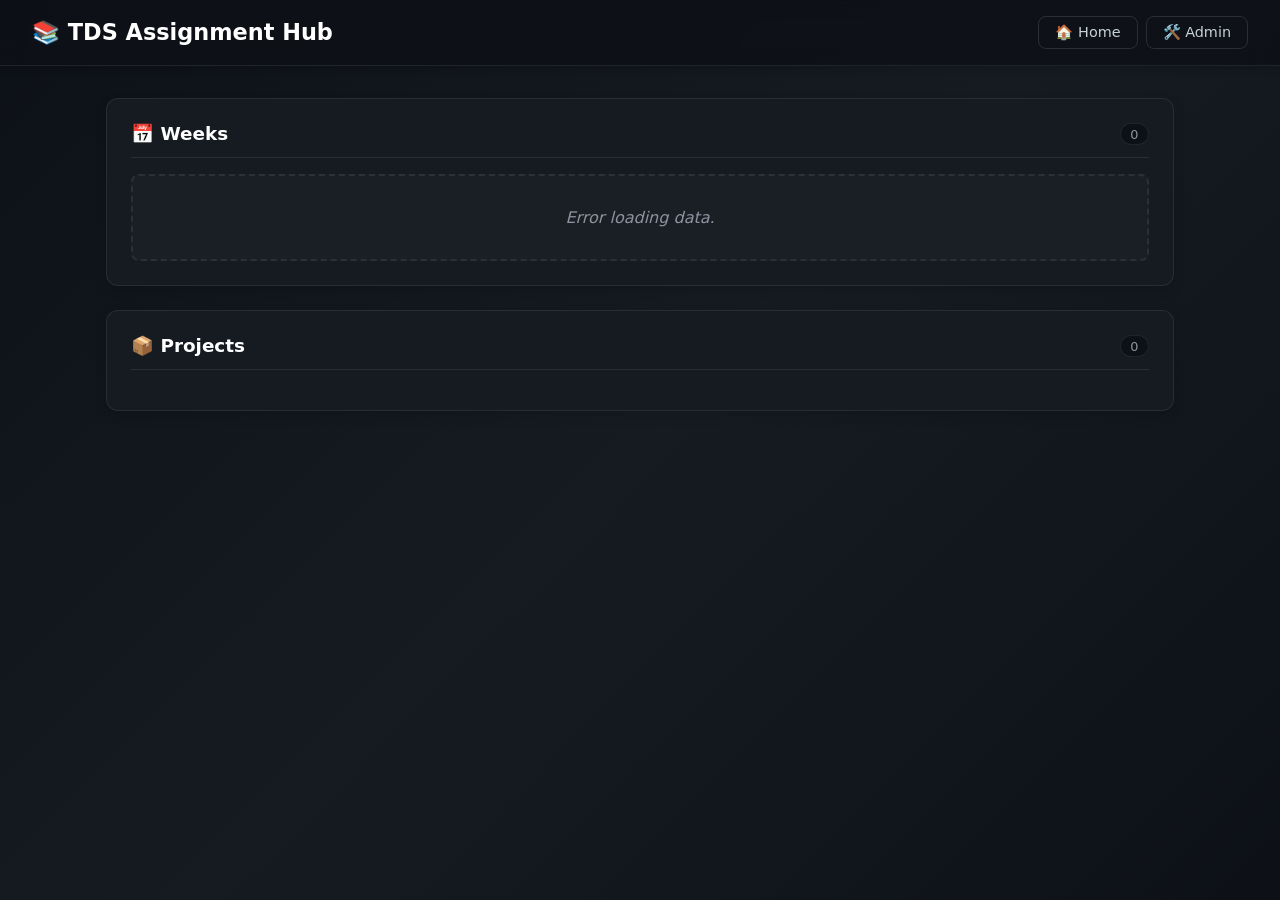
==== commit d38bae65: "Update index.html" ====
--- a/templates/index.html
+++ b/templates/index.html
@@ -4,55 +4,329 @@
   <meta charset="utf-8">
   <meta name="viewport" content="width=device-width, initial-scale=1">
   <title>TDS Assignment Hub</title>
-  <link rel="stylesheet" href="/static/style.css">
+  <style>
+    :root {
+      --primary: #0366d6;
+      --primary-dark: #0250a3;
+      --bg: #0d1117;
+      --panel-bg: #161b22;
+      --border: rgba(255,255,255,.08);
+      --text: #e6edf3;
+      --text-muted: #8b949e;
+    }
+    * { box-sizing: border-box; }
+    body {
+      margin: 0;
+      font-family: system-ui, -apple-system, sans-serif;
+      background: linear-gradient(135deg, #0d1117 0%, #161b22 50%, #0d1117 100%);
+      background-attachment: fixed;
+      color: var(--text);
+      min-height: 100vh;
+    }
+    a { text-decoration: none; color: inherit; }
+
+    /* ===== HEADER ===== */
+    header {
+      background: rgba(13, 17, 23, 0.85);
+      backdrop-filter: blur(10px);
+      border-bottom: 1px solid var(--border);
+      padding: 1rem 2rem;
+      display: flex;
+      justify-content: space-between;
+      align-items: center;
+      position: sticky;
+      top: 0;
+      z-index: 100;
+      box-shadow: 0 2px 8px rgba(0,0,0,.2);
+    }
+    header h1 {
+      margin: 0;
+      font-size: 1.4rem;
+      display: flex;
+      align-items: center;
+      gap: .5rem;
+      color: #fff;
+      font-weight: 700;
+    }
+    header nav { display: flex; gap: .5rem; }
+    header nav a {
+      color: #c9d1d9;
+      padding: .45rem 1rem;
+      border-radius: 8px;
+      border: 1px solid rgba(255,255,255,.12);
+      font-size: .9rem;
+      font-weight: 500;
+      transition: all .2s ease;
+    }
+    header nav a:hover {
+      background: rgba(88,166,255,.15);
+      border-color: #58a6ff;
+      color: #fff;
+      transform: translateY(-1px);
+    }
+
+    /* ===== MAIN WRAPPER ===== */
+    .admin-wrap {
+      max-width: 1100px;
+      margin: 2rem auto;
+      padding: 0 1rem 4rem;
+    }
+
+    /* ===== PANELS ===== */
+    .panel {
+      background: var(--panel-bg);
+      border: 1px solid var(--border);
+      border-radius: 12px;
+      padding: 1.5rem;
+      margin-bottom: 1.5rem;
+      box-shadow: 0 4px 12px rgba(0,0,0,.15);
+      animation: fadeUp .4s ease;
+    }
+    @keyframes fadeUp {
+      from { opacity: 0; transform: translateY(10px); }
+      to { opacity: 1; transform: translateY(0); }
+    }
+
+    .panel h2 {
+      margin: 0 0 1rem;
+      font-size: 1.15rem;
+      display: flex;
+      align-items: center;
+      gap: .5rem;
+      border-bottom: 1px solid var(--border);
+      padding-bottom: .75rem;
+      color: #fff;
+    }
+    .panel h2 .count {
+      margin-left: auto;
+      background: var(--bg);
+      padding: .15rem .6rem;
+      border-radius: 20px;
+      font-size: .8rem;
+      font-weight: normal;
+      color: var(--text-muted);
+      border: 1px solid var(--border);
+    }
+
+    /* ===== ITEM LISTS (Exactly like Admin) ===== */
+    #week-list, #project-list {
+      display: flex;
+      flex-direction: column;
+      gap: .5rem;
+    }
+    .item {
+      display: flex;
+      align-items: center;
+      gap: 1rem;
+      padding: 1rem 1.25rem;
+      background: var(--bg);
+      border-left: 4px solid var(--primary);
+      border-radius: 8px;
+      transition: all .2s ease;
+      cursor: pointer;
+      border: 1px solid var(--border);
+      border-left-width: 4px;
+    }
+    .item:hover {
+      background: #1c2128;
+      transform: translateX(4px);
+      border-color: #58a6ff;
+      box-shadow: 0 4px 12px rgba(88,166,255,.1);
+    }
+    .item.is-project {
+      border-left-color: #f59e0b;
+    }
+    .item.is-project:hover {
+      border-color: #f59e0b;
+      box-shadow: 0 4px 12px rgba(245,158,11,.1);
+    }
+
+    /* The big icon inside the row */
+    .item .gear-icon {
+      width: 50px;
+      height: 50px;
+      background: #21262d;
+      border-radius: 50%;
+      display: flex;
+      align-items: center;
+      justify-content: center;
+      font-size: 1.2rem;
+      font-weight: 800;
+      color: #58a6ff;
+      flex-shrink: 0;
+      transition: all .3s ease;
+      box-shadow: inset 0 2px 5px rgba(0,0,0,.3);
+    }
+    .item.is-project .gear-icon {
+      color: #f59e0b;
+    }
+    .item:hover .gear-icon {
+      transform: scale(1.15) rotate(10deg);
+      background: #2d333b;
+    }
+
+    .item .item-info { flex: 1; min-width: 0; }
+    .item .item-title {
+      font-weight: 600;
+      font-size: 1.05rem;
+      margin-bottom: .2rem;
+      color: #fff;
+    }
+    .item .item-sub {
+      font-size: .82rem;
+      color: var(--text-muted);
+      display: flex;
+      align-items: center;
+      gap: .5rem;
+    }
+    .item .item-actions {
+      display: flex;
+      gap: .5rem;
+      flex-shrink: 0;
+    }
+
+    /* ===== BUTTONS ===== */
+    .btn {
+      background: var(--primary);
+      color: white;
+      border: none;
+      padding: .5rem 1rem;
+      border-radius: 6px;
+      cursor: pointer;
+      font-size: .9rem;
+      font-weight: 500;
+      transition: background .15s, transform .05s;
+      display: inline-flex;
+      align-items: center;
+      gap: .35rem;
+    }
+    .btn:hover { background: var(--primary-dark); }
+    .btn-secondary {
+      background: #21262d;
+      color: #c9d1d9;
+      border: 1px solid var(--border);
+    }
+    .btn-secondary:hover { background: #30363d; color: #fff; }
+
+    /* Badges */
+    .badge {
+      display: inline-block;
+      padding: .1rem .5rem;
+      border-radius: 12px;
+      font-size: .75rem;
+      font-weight: 600;
+      letter-spacing: .3px;
+    }
+    .badge-week { background: rgba(3,102,214,.15); color: #58a6ff; }
+    .badge-project { background: rgba(245,158,11,.15); color: #f59e0b; }
+
+    /* Empty state */
+    .empty-state {
+      text-align: center;
+      padding: 2rem;
+      color: var(--text-muted);
+      font-style: italic;
+      border: 2px dashed var(--border);
+      border-radius: 8px;
+      background: rgba(255,255,255,.02);
+    }
+
+    @media (max-width: 640px) {
+      header { padding: 1rem; }
+      header h1 { font-size: 1.2rem; }
+      .item { flex-direction: row; padding: .8rem; gap: .75rem; }
+      .item .gear-icon { width: 40px; height: 40px; font-size: 1rem; }
+      .item .item-actions { display: none; } /* Hide arrow button on mobile, whole row is clickable */
+    }
+  </style>
 </head>
 <body>
   <header>
-    <h1>⚙️ TDS Hub</h1>
+    <h1>📚 TDS Assignment Hub</h1>
     <nav>
       <a href="/">🏠 Home</a>
       <a href="/admin">🛠️ Admin</a>
     </nav>
   </header>
-  <main>
-    <h2>Weeks</h2>
-    <div id="week-list" class="week-grid"></div>
-
-    <h2>Projects</h2>
-    <div id="project-list" class="week-grid"></div>
-  </main>
+
+  <div class="admin-wrap">
+    <!-- Weeks Panel -->
+    <div class="panel">
+      <h2>📅 Weeks <span class="count" id="week-count">0</span></h2>
+      <div id="week-list">
+        <div class="empty-state">Loading weeks...</div>
+      </div>
+    </div>
+
+    <!-- Projects Panel -->
+    <div class="panel">
+      <h2>📦 Projects <span class="count" id="project-count">0</span></h2>
+      <div id="project-list">
+        <div class="empty-state">Loading projects...</div>
+      </div>
+    </div>
+  </div>
+
   <script>
+    function escapeHtml(s) {
+      return String(s || '').replace(/&/g,'&amp;').replace(/</g,'&lt;').replace(/>/g,'&gt;');
+    }
+
     fetch('/api/weeks').then(r => r.json()).then(weeks => {
-      const wk = document.getElementById('week-list');
-      const pr = document.getElementById('project-list');
-      
-      if (!weeks.length) {
-        wk.innerHTML = '<p style="color:#8b949e">No weeks added yet.</p>';
-        return;
+      const wkList = document.getElementById('week-list');
+      const prList = document.getElementById('project-list');
+      const wCount = document.getElementById('week-count');
+      const pCount = document.getElementById('project-count');
+
+      const weeksArr = weeks.filter(w => !w.is_project);
+      const projsArr = weeks.filter(w => w.is_project);
+
+      wCount.textContent = weeksArr.length;
+      pCount.textContent = projsArr.length;
+
+      function renderList(arr, container, isProject) {
+        container.innerHTML = '';
+        if (!arr.length) {
+          container.innerHTML = `<div class="empty-state">No ${isProject ? 'projects' : 'weeks'} added yet.</div>`;
+          return;
+        }
+
+        arr.forEach(w => {
+          // Extract number for the icon
+          let iconText = '⚙️';
+          const numMatch = w.name.match(/\d+/);
+          if (numMatch) {
+            iconText = isProject ? 'P' + numMatch[0] : numMatch[0];
+          } else if (isProject) {
+            iconText = '📦';
+          }
+
+          const div = document.createElement('div');
+          div.className = 'item' + (isProject ? ' is-project' : '');
+          div.onclick = () => location.href = '/week/' + w.id;
+          
+          div.innerHTML = `
+            <div class="gear-icon">${iconText}</div>
+            <div class="item-info">
+              <div class="item-title">${escapeHtml(w.name)}</div>
+              <div class="item-sub">
+                <span class="badge ${isProject ? 'badge-project' : 'badge-week'}">${isProject ? 'Project' : 'Week'}</span>
+                ${w.question_count} question${w.question_count === 1 ? '' : 's'}
+              </div>
+            </div>
+            <div class="item-actions">
+              <span class="btn btn-secondary" style="padding:.4rem .8rem; font-size:.85rem;">View →</span>
+            </div>
+          `;
+          container.appendChild(div);
+        });
       }
 
-      weeks.forEach(w => {
-        const div = document.createElement('a');
-        div.href = '/week/' + w.id;
-        div.className = 'week-card' + (w.is_project ? ' is-project' : '');
-        
-        // Extract number for icon (e.g., "Week 4" -> "4", "Project 1" -> "P1")
-        let iconText = '⚙️';
-        if (w.name.toLowerCase().includes('week')) {
-          const num = w.name.match(/\d+/);
-          if (num) iconText = num[0];
-        } else if (w.name.toLowerCase().includes('project')) {
-          const num = w.name.match(/\d+/);
-          iconText = num ? 'P' + num[0] : '📦';
-        }
-
-        div.innerHTML = `
-          <div class="week-gear-icon">${iconText}</div>
-          <div class="week-title">${w.name}</div>
-          <div class="week-subtitle">${w.question_count} Questions</div>
-        `;
-        (w.is_project ? pr : wk).appendChild(div);
-      });
+      renderList(weeksArr, wkList, false);
+      renderList(projsArr, prList, true);
+    }).catch(err => {
+      document.getElementById('week-list').innerHTML = '<div class="empty-state">Error loading data.</div>';
+      document.getElementById('project-list').innerHTML = '';
     });
   </script>
 </body>
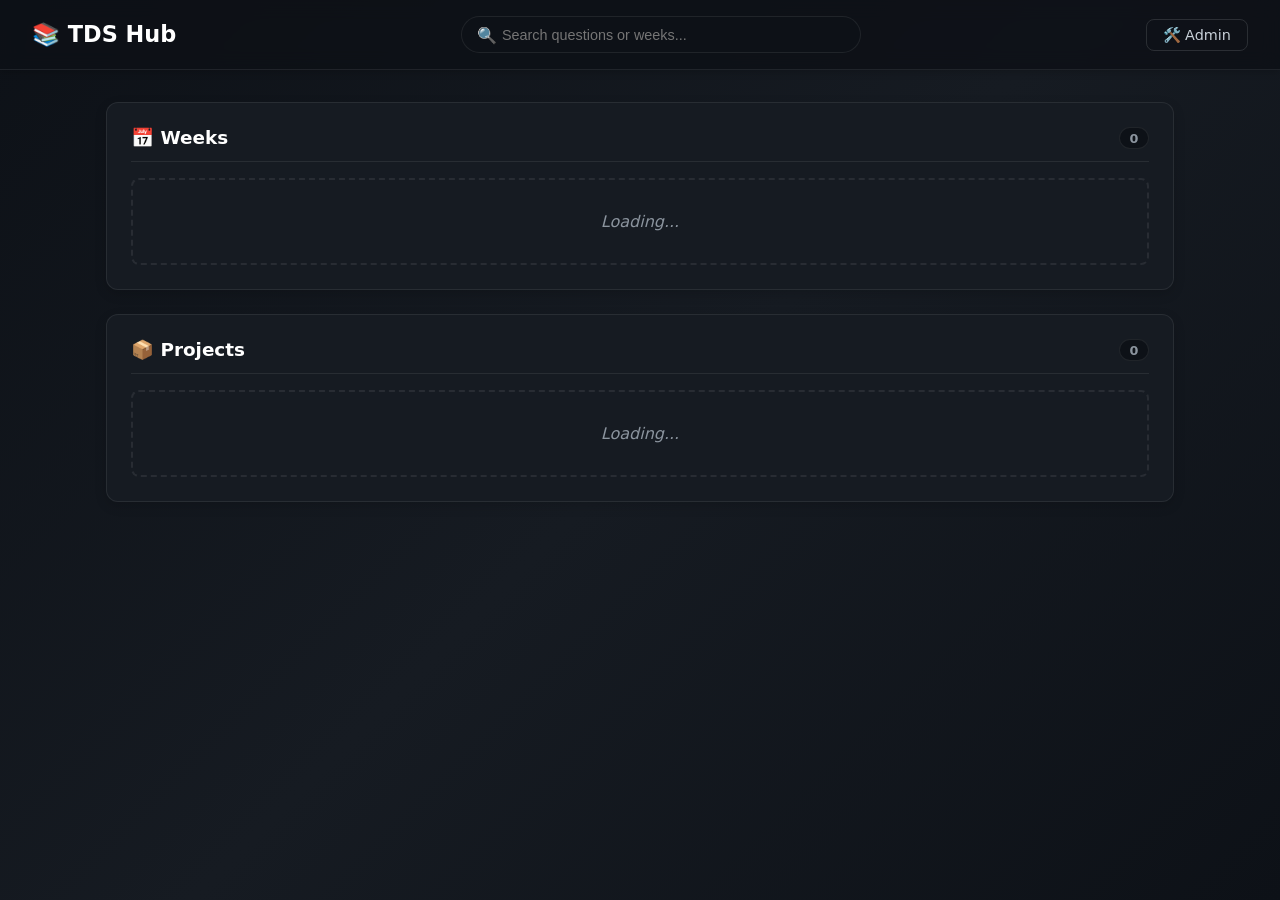
==== commit 754ed03d: "Update index.html" ====
--- a/templates/index.html
+++ b/templates/index.html
@@ -5,329 +5,170 @@
   <meta name="viewport" content="width=device-width, initial-scale=1">
   <title>TDS Assignment Hub</title>
   <style>
-    :root {
-      --primary: #0366d6;
-      --primary-dark: #0250a3;
-      --bg: #0d1117;
-      --panel-bg: #161b22;
-      --border: rgba(255,255,255,.08);
-      --text: #e6edf3;
-      --text-muted: #8b949e;
-    }
+    :root { --primary: #0366d6; --bg: #0d1117; --panel-bg: #161b22; --border: rgba(255,255,255,.08); --text: #e6edf3; --text-muted: #8b949e; }
     * { box-sizing: border-box; }
-    body {
-      margin: 0;
-      font-family: system-ui, -apple-system, sans-serif;
-      background: linear-gradient(135deg, #0d1117 0%, #161b22 50%, #0d1117 100%);
-      background-attachment: fixed;
-      color: var(--text);
-      min-height: 100vh;
-    }
-    a { text-decoration: none; color: inherit; }
-
-    /* ===== HEADER ===== */
-    header {
-      background: rgba(13, 17, 23, 0.85);
-      backdrop-filter: blur(10px);
-      border-bottom: 1px solid var(--border);
-      padding: 1rem 2rem;
-      display: flex;
-      justify-content: space-between;
-      align-items: center;
-      position: sticky;
-      top: 0;
-      z-index: 100;
-      box-shadow: 0 2px 8px rgba(0,0,0,.2);
-    }
-    header h1 {
-      margin: 0;
-      font-size: 1.4rem;
-      display: flex;
-      align-items: center;
-      gap: .5rem;
-      color: #fff;
-      font-weight: 700;
-    }
-    header nav { display: flex; gap: .5rem; }
-    header nav a {
-      color: #c9d1d9;
-      padding: .45rem 1rem;
-      border-radius: 8px;
-      border: 1px solid rgba(255,255,255,.12);
-      font-size: .9rem;
-      font-weight: 500;
-      transition: all .2s ease;
-    }
-    header nav a:hover {
-      background: rgba(88,166,255,.15);
-      border-color: #58a6ff;
-      color: #fff;
-      transform: translateY(-1px);
-    }
-
-    /* ===== MAIN WRAPPER ===== */
-    .admin-wrap {
-      max-width: 1100px;
-      margin: 2rem auto;
-      padding: 0 1rem 4rem;
-    }
-
-    /* ===== PANELS ===== */
-    .panel {
-      background: var(--panel-bg);
-      border: 1px solid var(--border);
-      border-radius: 12px;
-      padding: 1.5rem;
-      margin-bottom: 1.5rem;
-      box-shadow: 0 4px 12px rgba(0,0,0,.15);
-      animation: fadeUp .4s ease;
-    }
-    @keyframes fadeUp {
-      from { opacity: 0; transform: translateY(10px); }
-      to { opacity: 1; transform: translateY(0); }
-    }
-
-    .panel h2 {
-      margin: 0 0 1rem;
-      font-size: 1.15rem;
-      display: flex;
-      align-items: center;
-      gap: .5rem;
-      border-bottom: 1px solid var(--border);
-      padding-bottom: .75rem;
-      color: #fff;
-    }
-    .panel h2 .count {
-      margin-left: auto;
-      background: var(--bg);
-      padding: .15rem .6rem;
-      border-radius: 20px;
-      font-size: .8rem;
-      font-weight: normal;
-      color: var(--text-muted);
-      border: 1px solid var(--border);
-    }
-
-    /* ===== ITEM LISTS (Exactly like Admin) ===== */
-    #week-list, #project-list {
-      display: flex;
-      flex-direction: column;
-      gap: .5rem;
-    }
-    .item {
-      display: flex;
-      align-items: center;
-      gap: 1rem;
-      padding: 1rem 1.25rem;
-      background: var(--bg);
-      border-left: 4px solid var(--primary);
-      border-radius: 8px;
-      transition: all .2s ease;
-      cursor: pointer;
-      border: 1px solid var(--border);
-      border-left-width: 4px;
-    }
-    .item:hover {
-      background: #1c2128;
-      transform: translateX(4px);
-      border-color: #58a6ff;
-      box-shadow: 0 4px 12px rgba(88,166,255,.1);
-    }
-    .item.is-project {
-      border-left-color: #f59e0b;
-    }
-    .item.is-project:hover {
-      border-color: #f59e0b;
-      box-shadow: 0 4px 12px rgba(245,158,11,.1);
-    }
-
-    /* The big icon inside the row */
-    .item .gear-icon {
-      width: 50px;
-      height: 50px;
-      background: #21262d;
-      border-radius: 50%;
-      display: flex;
-      align-items: center;
-      justify-content: center;
-      font-size: 1.2rem;
-      font-weight: 800;
-      color: #58a6ff;
-      flex-shrink: 0;
-      transition: all .3s ease;
-      box-shadow: inset 0 2px 5px rgba(0,0,0,.3);
-    }
-    .item.is-project .gear-icon {
-      color: #f59e0b;
-    }
-    .item:hover .gear-icon {
-      transform: scale(1.15) rotate(10deg);
-      background: #2d333b;
-    }
-
-    .item .item-info { flex: 1; min-width: 0; }
-    .item .item-title {
-      font-weight: 600;
-      font-size: 1.05rem;
-      margin-bottom: .2rem;
-      color: #fff;
-    }
-    .item .item-sub {
-      font-size: .82rem;
-      color: var(--text-muted);
-      display: flex;
-      align-items: center;
-      gap: .5rem;
-    }
-    .item .item-actions {
-      display: flex;
-      gap: .5rem;
-      flex-shrink: 0;
-    }
-
-    /* ===== BUTTONS ===== */
-    .btn {
-      background: var(--primary);
-      color: white;
-      border: none;
-      padding: .5rem 1rem;
-      border-radius: 6px;
-      cursor: pointer;
-      font-size: .9rem;
-      font-weight: 500;
-      transition: background .15s, transform .05s;
-      display: inline-flex;
-      align-items: center;
-      gap: .35rem;
-    }
-    .btn:hover { background: var(--primary-dark); }
-    .btn-secondary {
-      background: #21262d;
-      color: #c9d1d9;
-      border: 1px solid var(--border);
-    }
-    .btn-secondary:hover { background: #30363d; color: #fff; }
-
-    /* Badges */
-    .badge {
-      display: inline-block;
-      padding: .1rem .5rem;
-      border-radius: 12px;
-      font-size: .75rem;
-      font-weight: 600;
-      letter-spacing: .3px;
-    }
+    body { margin: 0; font-family: system-ui, sans-serif; background: linear-gradient(135deg, #0d1117 0%, #161b22 50%, #0d1117 100%); background-attachment: fixed; color: var(--text); min-height: 100vh; }
+    header { background: rgba(13, 17, 23, 0.85); backdrop-filter: blur(10px); border-bottom: 1px solid var(--border); padding: 1rem 2rem; display: flex; justify-content: space-between; align-items: center; position: sticky; top: 0; z-index: 100; box-shadow: 0 2px 8px rgba(0,0,0,.2); }
+    header h1 { margin: 0; font-size: 1.4rem; color: #fff; }
+    
+    /* Search Bar */
+    .search-container { flex: 1; max-width: 400px; margin: 0 2rem; position: relative; }
+    .search-container input { width: 100%; padding: .6rem 1rem .6rem 2.5rem; background: var(--bg); border: 1px solid var(--border); border-radius: 20px; color: white; font-size: .9rem; transition: all .2s; }
+    .search-container input:focus { outline: none; border-color: #58a6ff; box-shadow: 0 0 0 3px rgba(88,166,255,.15); }
+    .search-icon { position: absolute; left: 1rem; top: 50%; transform: translateY(-50%); color: var(--text-muted); }
+    
+    header nav a { color: #c9d1d9; text-decoration: none; padding: .45rem 1rem; border-radius: 8px; border: 1px solid rgba(255,255,255,.12); font-size: .9rem; transition: all .2s; }
+    header nav a:hover { background: rgba(88,166,255,.15); border-color: #58a6ff; color: #fff; }
+    
+    .admin-wrap { max-width: 1100px; margin: 2rem auto; padding: 0 1rem 4rem; }
+    .panel { background: var(--panel-bg); border: 1px solid var(--border); border-radius: 12px; padding: 1.5rem; margin-bottom: 1.5rem; box-shadow: 0 4px 12px rgba(0,0,0,.15); }
+    .panel h2 { margin: 0 0 1rem; font-size: 1.15rem; display: flex; align-items: center; gap: .5rem; border-bottom: 1px solid var(--border); padding-bottom: .75rem; color: #fff; }
+    .panel h2 .count { margin-left: auto; background: var(--bg); padding: .15rem .6rem; border-radius: 20px; font-size: .8rem; color: var(--text-muted); border: 1px solid var(--border); }
+    
+    #week-list, #project-list { display: flex; flex-direction: column; gap: .5rem; }
+    .item { display: flex; align-items: center; gap: 1rem; padding: 1rem 1.25rem; background: var(--bg); border-left: 4px solid var(--primary); border-radius: 8px; transition: all .2s; cursor: pointer; border: 1px solid var(--border); border-left-width: 4px; text-decoration: none; color: inherit; }
+    .item:hover { background: #1c2128; transform: translateX(4px); border-color: #58a6ff; box-shadow: 0 4px 12px rgba(88,166,255,.1); }
+    .item.is-project { border-left-color: #f59e0b; }
+    .item.is-project:hover { border-color: #f59e0b; box-shadow: 0 4px 12px rgba(245,158,11,.1); }
+    .gear-icon { width: 50px; height: 50px; background: #21262d; border-radius: 50%; display: flex; align-items: center; justify-content: center; font-size: 1.2rem; font-weight: 800; color: #58a6ff; flex-shrink: 0; transition: all .3s; }
+    .item.is-project .gear-icon { color: #f59e0b; }
+    .item:hover .gear-icon { transform: scale(1.15) rotate(10deg); background: #2d333b; }
+    .item-info { flex: 1; min-width: 0; }
+    .item-title { font-weight: 600; font-size: 1.05rem; color: #fff; }
+    .item-sub { font-size: .82rem; color: var(--text-muted); display: flex; align-items: center; gap: .5rem; margin-top: .2rem; }
+    .badge { display: inline-block; padding: .1rem .5rem; border-radius: 12px; font-size: .75rem; font-weight: 600; }
     .badge-week { background: rgba(3,102,214,.15); color: #58a6ff; }
     .badge-project { background: rgba(245,158,11,.15); color: #f59e0b; }
-
-    /* Empty state */
-    .empty-state {
-      text-align: center;
-      padding: 2rem;
-      color: var(--text-muted);
-      font-style: italic;
-      border: 2px dashed var(--border);
-      border-radius: 8px;
-      background: rgba(255,255,255,.02);
-    }
-
-    @media (max-width: 640px) {
-      header { padding: 1rem; }
-      header h1 { font-size: 1.2rem; }
-      .item { flex-direction: row; padding: .8rem; gap: .75rem; }
-      .item .gear-icon { width: 40px; height: 40px; font-size: 1rem; }
-      .item .item-actions { display: none; } /* Hide arrow button on mobile, whole row is clickable */
+    
+    .empty-state { text-align: center; padding: 2rem; color: var(--text-muted); font-style: italic; border: 2px dashed var(--border); border-radius: 8px; }
+    
+    @media (max-width: 768px) {
+      header { flex-direction: column; gap: 1rem; padding: 1rem; }
+      .search-container { margin: 0; width: 100%; max-width: none; }
     }
   </style>
 </head>
 <body>
   <header>
-    <h1>📚 TDS Assignment Hub</h1>
-    <nav>
-      <a href="/">🏠 Home</a>
-      <a href="/admin">🛠️ Admin</a>
-    </nav>
+    <h1>📚 TDS Hub</h1>
+    <div class="search-container">
+      <span class="search-icon">🔍</span>
+      <input type="text" id="global-search" placeholder="Search questions or weeks..." onkeyup="searchApp()">
+    </div>
+    <nav><a href="/admin">🛠️ Admin</a></nav>
   </header>
 
   <div class="admin-wrap">
-    <!-- Weeks Panel -->
-    <div class="panel">
-      <h2>📅 Weeks <span class="count" id="week-count">0</span></h2>
-      <div id="week-list">
-        <div class="empty-state">Loading weeks...</div>
-      </div>
+    <div class="panel" id="search-results-panel" style="display:none;">
+      <h2>🔍 Search Results</h2>
+      <div id="search-results"></div>
     </div>
 
-    <!-- Projects Panel -->
-    <div class="panel">
+    <div class="panel" id="main-weeks-panel">
+      <h2>📅 Weeks <span class="count" id="week-count">0</span></h2>
+      <div id="week-list"><div class="empty-state">Loading...</div></div>
+    </div>
+
+    <div class="panel" id="main-projects-panel">
       <h2>📦 Projects <span class="count" id="project-count">0</span></h2>
-      <div id="project-list">
-        <div class="empty-state">Loading projects...</div>
-      </div>
+      <div id="project-list"><div class="empty-state">Loading...</div></div>
     </div>
   </div>
 
   <script>
-    function escapeHtml(s) {
-      return String(s || '').replace(/&/g,'&amp;').replace(/</g,'&lt;').replace(/>/g,'&gt;');
+    let allWeeksData = [];
+    let allQuestionsData = []; // Flat list for search
+
+    function escapeHtml(s) { return String(s || '').replace(/&/g,'&amp;').replace(/</g,'&lt;').replace(/>/g,'&gt;'); }
+
+    async function loadData() {
+      const res = await fetch('/api/weeks');
+      allWeeksData = await res.json();
+      
+      // Fetch all questions for search
+      for (let w of allWeeksData) {
+        const qRes = await fetch('/api/weeks/' + w.id);
+        const qData = await qRes.json();
+        qData.questions.forEach(q => {
+          allQuestionsData.push({ ...q, weekName: w.name, weekId: w.id, isProject: w.is_project });
+        });
+      }
+      renderHome();
     }
 
-    fetch('/api/weeks').then(r => r.json()).then(weeks => {
+    function renderHome() {
       const wkList = document.getElementById('week-list');
       const prList = document.getElementById('project-list');
-      const wCount = document.getElementById('week-count');
-      const pCount = document.getElementById('project-count');
+      const weeksArr = allWeeksData.filter(w => !w.is_project);
+      const projsArr = allWeeksData.filter(w => w.is_project);
 
-      const weeksArr = weeks.filter(w => !w.is_project);
-      const projsArr = weeks.filter(w => w.is_project);
+      document.getElementById('week-count').textContent = weeksArr.length;
+      document.getElementById('project-count').textContent = projsArr.length;
 
-      wCount.textContent = weeksArr.length;
-      pCount.textContent = projsArr.length;
-
-      function renderList(arr, container, isProject) {
+      function renderItems(arr, container, isProject) {
         container.innerHTML = '';
-        if (!arr.length) {
-          container.innerHTML = `<div class="empty-state">No ${isProject ? 'projects' : 'weeks'} added yet.</div>`;
-          return;
-        }
-
+        if (!arr.length) return container.innerHTML = `<div class="empty-state">No ${isProject ? 'projects' : 'weeks'} yet.</div>`;
         arr.forEach(w => {
-          // Extract number for the icon
-          let iconText = '⚙️';
           const numMatch = w.name.match(/\d+/);
-          if (numMatch) {
-            iconText = isProject ? 'P' + numMatch[0] : numMatch[0];
-          } else if (isProject) {
-            iconText = '📦';
-          }
-
-          const div = document.createElement('div');
-          div.className = 'item' + (isProject ? ' is-project' : '');
-          div.onclick = () => location.href = '/week/' + w.id;
-          
-          div.innerHTML = `
+          const iconText = numMatch ? (isProject ? 'P' + numMatch[0] : numMatch[0]) : (isProject ? '📦' : '⚙️');
+          const a = document.createElement('a');
+          a.href = '/week/' + w.id;
+          a.className = 'item' + (isProject ? ' is-project' : '');
+          a.innerHTML = `
             <div class="gear-icon">${iconText}</div>
             <div class="item-info">
               <div class="item-title">${escapeHtml(w.name)}</div>
-              <div class="item-sub">
-                <span class="badge ${isProject ? 'badge-project' : 'badge-week'}">${isProject ? 'Project' : 'Week'}</span>
-                ${w.question_count} question${w.question_count === 1 ? '' : 's'}
-              </div>
-            </div>
-            <div class="item-actions">
-              <span class="btn btn-secondary" style="padding:.4rem .8rem; font-size:.85rem;">View →</span>
-            </div>
-          `;
-          container.appendChild(div);
+              <div class="item-sub"><span class="badge ${isProject ? 'badge-project' : 'badge-week'}">${isProject ? 'Project' : 'Week'}</span> ${w.question_count} questions</div>
+            </div>`;
+          container.appendChild(a);
         });
       }
+      renderItems(weeksArr, wkList, false);
+      renderItems(projsArr, prList, true);
+    }
 
-      renderList(weeksArr, wkList, false);
-      renderList(projsArr, prList, true);
-    }).catch(err => {
-      document.getElementById('week-list').innerHTML = '<div class="empty-state">Error loading data.</div>';
-      document.getElementById('project-list').innerHTML = '';
-    });
+    function searchApp() {
+      const query = document.getElementById('global-search').value.toLowerCase().trim();
+      const resultsPanel = document.getElementById('search-results-panel');
+      const mainWeeks = document.getElementById('main-weeks-panel');
+      const mainProjects = document.getElementById('main-projects-panel');
+
+      if (!query) {
+        resultsPanel.style.display = 'none';
+        mainWeeks.style.display = 'block';
+        mainProjects.style.display = 'block';
+        return;
+      }
+
+      mainWeeks.style.display = 'none';
+      mainProjects.style.display = 'none';
+      resultsPanel.style.display = 'block';
+
+      const matches = allQuestionsData.filter(q => 
+        q.title.toLowerCase().includes(query) || q.weekName.toLowerCase().includes(query)
+      );
+
+      const container = document.getElementById('search-results');
+      container.innerHTML = '';
+      if (!matches.length) {
+        container.innerHTML = '<div class="empty-state">No questions found matching your search.</div>';
+        return;
+      }
+
+      matches.forEach(q => {
+        const a = document.createElement('a');
+        a.href = '/question/' + q.id;
+        a.className = 'item';
+        a.innerHTML = `
+          <div class="item-info">
+            <div class="item-title">${escapeHtml(q.title)}</div>
+            <div class="item-sub">Found in: ${escapeHtml(q.weekName)}</div>
+          </div>`;
+        container.appendChild(a);
+      });
+    }
+
+    loadData();
   </script>
 </body>
 </html>
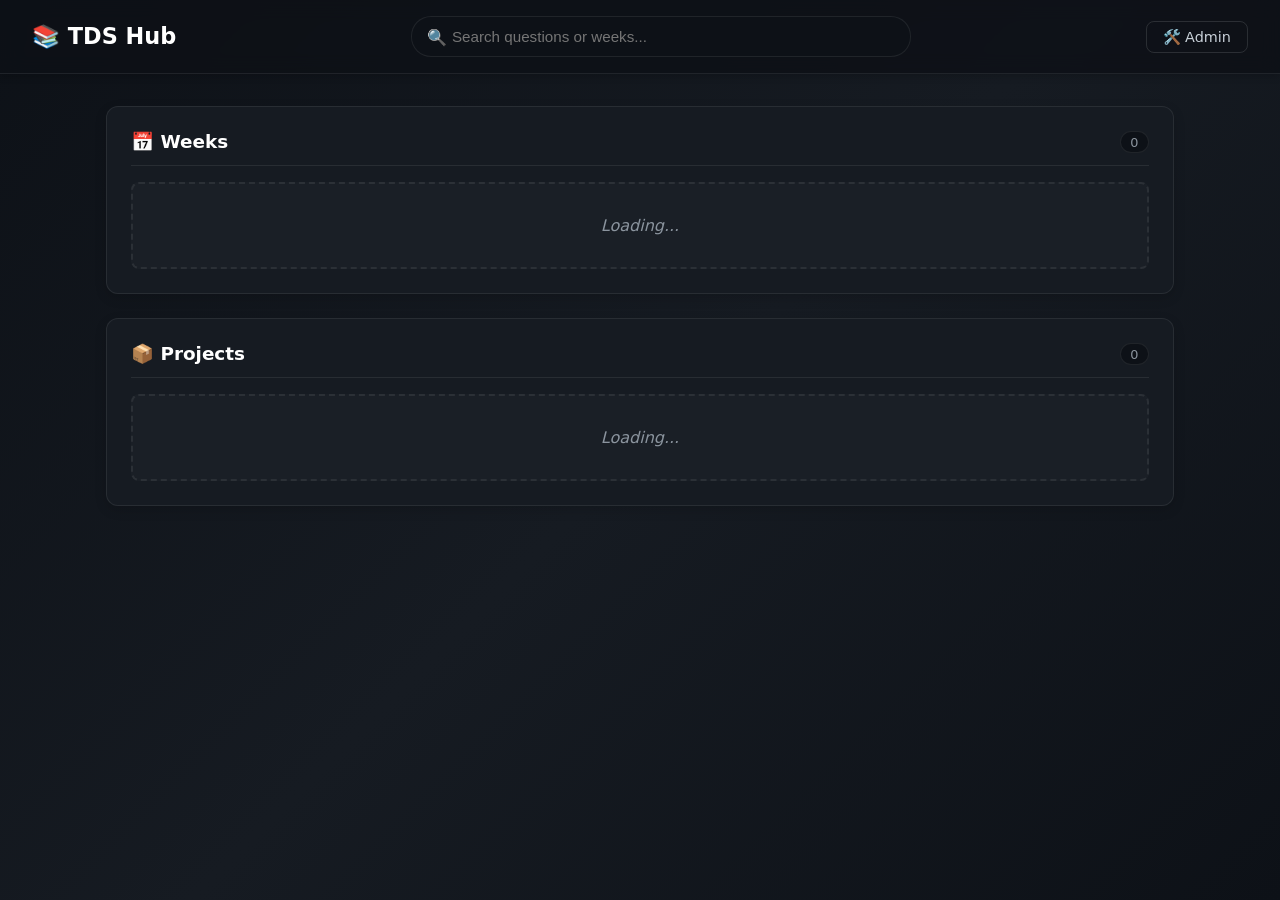
==== commit 4675b82a: "Update index.html" ====
--- a/templates/index.html
+++ b/templates/index.html
@@ -5,46 +5,104 @@
   <meta name="viewport" content="width=device-width, initial-scale=1">
   <title>TDS Assignment Hub</title>
   <style>
-    :root { --primary: #0366d6; --bg: #0d1117; --panel-bg: #161b22; --border: rgba(255,255,255,.08); --text: #e6edf3; --text-muted: #8b949e; }
+    :root {
+      --primary: #0366d6;
+      --bg: #0d1117;
+      --panel-bg: #161b22;
+      --border: rgba(255,255,255,.08);
+      --text: #e6edf3;
+      --text-muted: #8b949e;
+    }
     * { box-sizing: border-box; }
-    body { margin: 0; font-family: system-ui, sans-serif; background: linear-gradient(135deg, #0d1117 0%, #161b22 50%, #0d1117 100%); background-attachment: fixed; color: var(--text); min-height: 100vh; }
-    header { background: rgba(13, 17, 23, 0.85); backdrop-filter: blur(10px); border-bottom: 1px solid var(--border); padding: 1rem 2rem; display: flex; justify-content: space-between; align-items: center; position: sticky; top: 0; z-index: 100; box-shadow: 0 2px 8px rgba(0,0,0,.2); }
-    header h1 { margin: 0; font-size: 1.4rem; color: #fff; }
+    body {
+      margin: 0; font-family: system-ui, -apple-system, sans-serif;
+      background: linear-gradient(135deg, #0d1117 0%, #161b22 50%, #0d1117 100%);
+      background-attachment: fixed; color: var(--text); min-height: 100vh;
+    }
+    a { text-decoration: none; color: inherit; }
+
+    /* ===== HEADER & SEARCH ===== */
+    header {
+      background: rgba(13, 17, 23, 0.85);
+      backdrop-filter: blur(10px);
+      border-bottom: 1px solid var(--border);
+      padding: 1rem 2rem;
+      display: flex; justify-content: space-between; align-items: center;
+      position: sticky; top: 0; z-index: 100;
+      box-shadow: 0 2px 8px rgba(0,0,0,.2);
+      flex-wrap: wrap; gap: 1rem;
+    }
+    header h1 { margin: 0; font-size: 1.4rem; color: #fff; display: flex; align-items: center; gap: .5rem; }
     
-    /* Search Bar */
-    .search-container { flex: 1; max-width: 400px; margin: 0 2rem; position: relative; }
-    .search-container input { width: 100%; padding: .6rem 1rem .6rem 2.5rem; background: var(--bg); border: 1px solid var(--border); border-radius: 20px; color: white; font-size: .9rem; transition: all .2s; }
+    /* Global Search Bar */
+    .search-container { flex: 1; max-width: 500px; position: relative; margin: 0 1rem; }
+    .search-container input {
+      width: 100%; padding: .7rem 1rem .7rem 2.5rem;
+      background: var(--bg); border: 1px solid var(--border);
+      border-radius: 20px; color: white; font-size: .95rem; transition: all .2s;
+    }
     .search-container input:focus { outline: none; border-color: #58a6ff; box-shadow: 0 0 0 3px rgba(88,166,255,.15); }
     .search-icon { position: absolute; left: 1rem; top: 50%; transform: translateY(-50%); color: var(--text-muted); }
+
+    header nav a {
+      color: #c9d1d9; padding: .45rem 1rem; border-radius: 8px;
+      border: 1px solid rgba(255,255,255,.12); font-size: .9rem; font-weight: 500;
+      transition: all .2s ease;
+    }
+    header nav a:hover { background: rgba(88,166,255,.15); border-color: #58a6ff; color: #fff; transform: translateY(-1px); }
+
+    /* ===== WRAPPER & PANELS ===== */
+    .admin-wrap { max-width: 1100px; margin: 2rem auto; padding: 0 1rem 4rem; }
+    .panel {
+      background: var(--panel-bg); border: 1px solid var(--border);
+      border-radius: 12px; padding: 1.5rem; margin-bottom: 1.5rem;
+      box-shadow: 0 4px 12px rgba(0,0,0,.15); animation: fadeUp .4s ease;
+    }
+    @keyframes fadeUp { from { opacity: 0; transform: translateY(10px); } to { opacity: 1; transform: translateY(0); } }
     
-    header nav a { color: #c9d1d9; text-decoration: none; padding: .45rem 1rem; border-radius: 8px; border: 1px solid rgba(255,255,255,.12); font-size: .9rem; transition: all .2s; }
-    header nav a:hover { background: rgba(88,166,255,.15); border-color: #58a6ff; color: #fff; }
-    
-    .admin-wrap { max-width: 1100px; margin: 2rem auto; padding: 0 1rem 4rem; }
-    .panel { background: var(--panel-bg); border: 1px solid var(--border); border-radius: 12px; padding: 1.5rem; margin-bottom: 1.5rem; box-shadow: 0 4px 12px rgba(0,0,0,.15); }
-    .panel h2 { margin: 0 0 1rem; font-size: 1.15rem; display: flex; align-items: center; gap: .5rem; border-bottom: 1px solid var(--border); padding-bottom: .75rem; color: #fff; }
-    .panel h2 .count { margin-left: auto; background: var(--bg); padding: .15rem .6rem; border-radius: 20px; font-size: .8rem; color: var(--text-muted); border: 1px solid var(--border); }
-    
-    #week-list, #project-list { display: flex; flex-direction: column; gap: .5rem; }
-    .item { display: flex; align-items: center; gap: 1rem; padding: 1rem 1.25rem; background: var(--bg); border-left: 4px solid var(--primary); border-radius: 8px; transition: all .2s; cursor: pointer; border: 1px solid var(--border); border-left-width: 4px; text-decoration: none; color: inherit; }
+    .panel h2 {
+      margin: 0 0 1rem; font-size: 1.15rem; display: flex; align-items: center; gap: .5rem;
+      border-bottom: 1px solid var(--border); padding-bottom: .75rem; color: #fff;
+    }
+    .panel h2 .count {
+      margin-left: auto; background: var(--bg); padding: .15rem .6rem; border-radius: 20px;
+      font-size: .8rem; font-weight: normal; color: var(--text-muted); border: 1px solid var(--border);
+    }
+
+    /* ===== LISTS & ITEMS ===== */
+    #week-list, #project-list, #search-results { display: flex; flex-direction: column; gap: .5rem; }
+    .item {
+      display: flex; align-items: center; gap: 1rem; padding: 1rem 1.25rem;
+      background: var(--bg); border-left: 4px solid #58a6ff;
+      border-radius: 8px; transition: all .2s ease; cursor: pointer;
+      border: 1px solid var(--border); border-left-width: 4px; text-decoration: none;
+    }
     .item:hover { background: #1c2128; transform: translateX(4px); border-color: #58a6ff; box-shadow: 0 4px 12px rgba(88,166,255,.1); }
     .item.is-project { border-left-color: #f59e0b; }
     .item.is-project:hover { border-color: #f59e0b; box-shadow: 0 4px 12px rgba(245,158,11,.1); }
-    .gear-icon { width: 50px; height: 50px; background: #21262d; border-radius: 50%; display: flex; align-items: center; justify-content: center; font-size: 1.2rem; font-weight: 800; color: #58a6ff; flex-shrink: 0; transition: all .3s; }
+
+    .gear-icon {
+      width: 50px; height: 50px; background: #21262d; border-radius: 50%;
+      display: flex; align-items: center; justify-content: center;
+      font-size: 1.2rem; font-weight: 800; color: #58a6ff; flex-shrink: 0; transition: all .3s ease;
+    }
     .item.is-project .gear-icon { color: #f59e0b; }
     .item:hover .gear-icon { transform: scale(1.15) rotate(10deg); background: #2d333b; }
+
     .item-info { flex: 1; min-width: 0; }
-    .item-title { font-weight: 600; font-size: 1.05rem; color: #fff; }
-    .item-sub { font-size: .82rem; color: var(--text-muted); display: flex; align-items: center; gap: .5rem; margin-top: .2rem; }
-    .badge { display: inline-block; padding: .1rem .5rem; border-radius: 12px; font-size: .75rem; font-weight: 600; }
+    .item-title { font-weight: 600; font-size: 1.05rem; color: #fff; margin-bottom: .2rem; }
+    .item-sub { font-size: .82rem; color: var(--text-muted); display: flex; align-items: center; gap: .5rem; }
+
+    .badge { display: inline-block; padding: .15rem .5rem; border-radius: 12px; font-size: .72rem; font-weight: 600; letter-spacing: .3px; }
     .badge-week { background: rgba(3,102,214,.15); color: #58a6ff; }
     .badge-project { background: rgba(245,158,11,.15); color: #f59e0b; }
-    
-    .empty-state { text-align: center; padding: 2rem; color: var(--text-muted); font-style: italic; border: 2px dashed var(--border); border-radius: 8px; }
-    
+
+    .empty-state { text-align: center; padding: 2rem; color: var(--text-muted); font-style: italic; border: 2px dashed var(--border); border-radius: 8px; background: rgba(255,255,255,.02); }
+
     @media (max-width: 768px) {
-      header { flex-direction: column; gap: 1rem; padding: 1rem; }
-      .search-container { margin: 0; width: 100%; max-width: none; }
+      header { flex-direction: column; align-items: stretch; padding: 1rem; }
+      .search-container { margin: 0; max-width: none; }
+      header nav { display: flex; justify-content: flex-end; }
     }
   </style>
 </head>
@@ -59,16 +117,19 @@
   </header>
 
   <div class="admin-wrap">
+    <!-- Search Results Panel (Hidden by default) -->
     <div class="panel" id="search-results-panel" style="display:none;">
       <h2>🔍 Search Results</h2>
       <div id="search-results"></div>
     </div>
 
+    <!-- Weeks Panel -->
     <div class="panel" id="main-weeks-panel">
       <h2>📅 Weeks <span class="count" id="week-count">0</span></h2>
       <div id="week-list"><div class="empty-state">Loading...</div></div>
     </div>
 
+    <!-- Projects Panel -->
     <div class="panel" id="main-projects-panel">
       <h2>📦 Projects <span class="count" id="project-count">0</span></h2>
       <div id="project-list"><div class="empty-state">Loading...</div></div>
@@ -79,13 +140,16 @@
     let allWeeksData = [];
     let allQuestionsData = []; // Flat list for search
 
-    function escapeHtml(s) { return String(s || '').replace(/&/g,'&amp;').replace(/</g,'&lt;').replace(/>/g,'&gt;'); }
-
+    function escapeHtml(s) {
+      return String(s || '').replace(/&/g,'&amp;').replace(/</g,'&lt;').replace(/>/g,'&gt;');
+    }
+
+    // Fetch all data on load
     async function loadData() {
       const res = await fetch('/api/weeks');
       allWeeksData = await res.json();
       
-      // Fetch all questions for search
+      // Fetch questions for every week to enable global search
       for (let w of allWeeksData) {
         const qRes = await fetch('/api/weeks/' + w.id);
         const qData = await qRes.json();
@@ -107,10 +171,14 @@
 
       function renderItems(arr, container, isProject) {
         container.innerHTML = '';
-        if (!arr.length) return container.innerHTML = `<div class="empty-state">No ${isProject ? 'projects' : 'weeks'} yet.</div>`;
+        if (!arr.length) {
+          container.innerHTML = `<div class="empty-state">No ${isProject ? 'projects' : 'weeks'} added yet.</div>`;
+          return;
+        }
         arr.forEach(w => {
           const numMatch = w.name.match(/\d+/);
           const iconText = numMatch ? (isProject ? 'P' + numMatch[0] : numMatch[0]) : (isProject ? '📦' : '⚙️');
+          
           const a = document.createElement('a');
           a.href = '/week/' + w.id;
           a.className = 'item' + (isProject ? ' is-project' : '');
@@ -118,7 +186,10 @@
             <div class="gear-icon">${iconText}</div>
             <div class="item-info">
               <div class="item-title">${escapeHtml(w.name)}</div>
-              <div class="item-sub"><span class="badge ${isProject ? 'badge-project' : 'badge-week'}">${isProject ? 'Project' : 'Week'}</span> ${w.question_count} questions</div>
+              <div class="item-sub">
+                <span class="badge ${isProject ? 'badge-project' : 'badge-week'}">${isProject ? 'Project' : 'Week'}</span>
+                ${w.question_count} question${w.question_count === 1 ? '' : 's'}
+              </div>
             </div>`;
           container.appendChild(a);
         });
@@ -127,6 +198,7 @@
       renderItems(projsArr, prList, true);
     }
 
+    // Search Logic
     function searchApp() {
       const query = document.getElementById('global-search').value.toLowerCase().trim();
       const resultsPanel = document.getElementById('search-results-panel');
@@ -150,6 +222,7 @@
 
       const container = document.getElementById('search-results');
       container.innerHTML = '';
+      
       if (!matches.length) {
         container.innerHTML = '<div class="empty-state">No questions found matching your search.</div>';
         return;
@@ -162,7 +235,9 @@
         a.innerHTML = `
           <div class="item-info">
             <div class="item-title">${escapeHtml(q.title)}</div>
-            <div class="item-sub">Found in: ${escapeHtml(q.weekName)}</div>
+            <div class="item-sub">
+              <span class="badge badge-week">${escapeHtml(q.weekName)}</span>
+            </div>
           </div>`;
         container.appendChild(a);
       });
